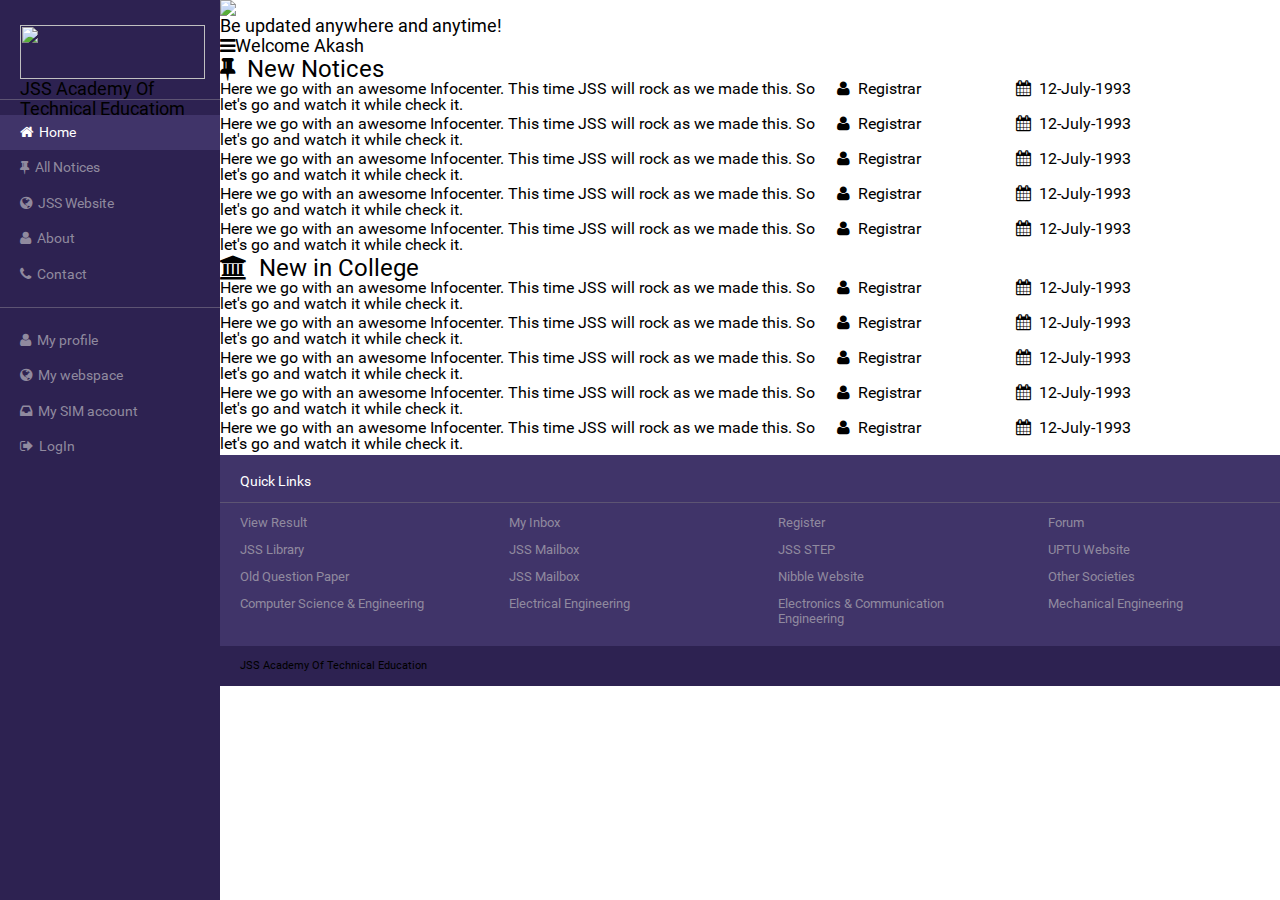
==== index.html @ dde8714b "Added Login page as a seperate page" ====
<html>

<head>
	<title>
		JSS Nucleus
	</title>
	<meta name="viewport" content="width=device-width, initial-scale=1">


	<link rel="stylesheet" href="css/default.css">
	<link rel="stylesheet" href="css/main.css">
	<link rel="stylesheet" href="css/style.css">

	<link rel="stylesheet" href="css/font-awesome.css">

	
	

</head>

<body>
	<div class="overlay-dark">
		<div class="cross-mobile"><i class="fa fa-times"></i></div>
	</div>

<!-- <div class="login-container">
	<div class="cross">
		<i class="fa fa-times">
		</i>
	</div>
	<div class="login-overlay">
	</div>
	<div class="login">
		<div class="login-img">
			<div class="login-head">
				<h3><span>LOGIN</span><br>Type in your username and password<br> to access personalized services.</h3>
			</div>
			<img src="images/ab-1.JPG">
		</div>
		<div class="login-form">
			<form>
				<input class="input-style" type="text" placeholder="Username" required>
				<input class="input-style" type="password" placeholder="Password" required>
				<button type="reset" value="reset"  class="reset">Reset</button>
				<button type="submit" value="submit" class="right">Submit</button>
				<div class="clear">
				</div>
				
			</form>
		</div>

	</div>

</div>
 -->

	<div class="left-nav left-index-bg">
		<div class="index-overlay">
		</div>
		<div class="logo logo-index">
			<img src="images/jss-logo.png">
				<h3> JSS Academy Of Technical Educatiom</h3>
		</div>

		<div class="left-nav-inner left-nav-inner-index">
			<ul>
				<li class="active">
					<a href="notices.html"><i class="fa fa-home"></i> &nbsp;Home</a>
				</li>
				<li>
					<a href="notices.html"><i class="fa fa-thumb-tack"></i> &nbsp;All Notices</a>
				</li>
				<!-- <li>
					<a class="search2"><i class="fa fa-search"></i> &nbsp;Search</a>
				</li> -->
				<li><a href="notices.html">
					<i class="fa fa-globe"></i> &nbsp;JSS Website</a>
				</li>
					<li>
						<a href="notices.html">
						<i class="fa fa-user"></i> &nbsp;About</a>
					</li>
					<li>
						<a href="notices.html">
						<i class="fa fa-phone"></i> &nbsp;Contact</a>
					</li>
					

					<div class="line">
					</div>

					<li>
						<a href="notices.html">
						<i class="fa fa-user"></i> &nbsp;My profile</a>
					</li>
					<li>
						<a href="notices.html">
						<i class="fa fa-globe"></i> &nbsp;My webspace</a>
					</li>
					<li>
						<a href="notices.html">
						<i class="fa fa-inbox"></i> &nbsp;My SIM account</a>
					</li>
					<li>
						<a href="login.html">
						<i class="fa fa-sign-out"></i> &nbsp;LogIn</a>
					</li>
					


			</ul>
		</div>

	</div>


		

<!-- right-page container============ -->
	<div class="relevant-page index-page">
	
		<div class="index-head">
		<div class="index-logo">
			<img src="images/logo-dark.png">
		</div>
		<h3 class="tag-line">Be updated anywhere and anytime!</h3>
		<h3 class="index-welcome"><span class="index-bars"><i class="fa fa-bars"></i></span><a href="profile.html">Welcome Akash</a></h3>
		</div>
		
		<div class="new-notices-container">
			<h2><i class="fa fa-thumb-tack"></i> &nbsp;New Notices</h2>

			<div class="new-notices-list">
				<ul>
					<li class="pad-list">
						<a href="">
						<div class="col col-7">
							Here we go with an awesome Infocenter. This time JSS will rock as we made this. So let's go and watch it while check it.
						</div>
						<div class="date-index col col-5">
							<div class="row">
								<div class="auth-index col sm-col-5">
									<i class="fa fa-user"></i> &nbsp;Registrar
								</div>
								<div class="date-index col sm-col-7">
									<i class="fa fa-calendar"></i> &nbsp;12-July-1993
								</div>
							</div>
						</div>
					</a>
					</li><li class="pad-list">
						<a href="">
						<div class="col col-7">
							Here we go with an awesome Infocenter. This time JSS will rock as we made this. So let's go and watch it while check it.
						</div>
						<div class="date-index col col-5">
							<div class="row">
								<div class="auth-index col sm-col-5">
									<i class="fa fa-user"></i> &nbsp;Registrar
								</div>
								<div class="date-index col sm-col-7">
									<i class="fa fa-calendar"></i> &nbsp;12-July-1993
								</div>
							</div>
						</div>
					</a>
					</li>
					<li class="pad-list">
						<a href="">
						<div class="col col-7">
							Here we go with an awesome Infocenter. This time JSS will rock as we made this. So let's go and watch it while check it.
						</div>
						<div class="date-index col col-5">
							<div class="row">
								<div class="auth-index col sm-col-5">
									<i class="fa fa-user"></i> &nbsp;Registrar
								</div>
								<div class="date-index col sm-col-7">
									<i class="fa fa-calendar"></i> &nbsp;12-July-1993
								</div>
							</div>
						</div>
					</a>
					</li>
					<li class="pad-list">
						<a href="">
						<div class="col col-7">
							Here we go with an awesome Infocenter. This time JSS will rock as we made this. So let's go and watch it while check it.
						</div>
						<div class="date-index col col-5">
							<div class="row">
								<div class="auth-index col sm-col-5">
									<i class="fa fa-user"></i> &nbsp;Registrar
								</div>
								<div class="date-index col sm-col-7">
									<i class="fa fa-calendar"></i> &nbsp;12-July-1993
								</div>
							</div>
						</div>
					</a>
					</li>
					<li class="pad-list">
						<a href="">
						<div class="col col-7">
							Here we go with an awesome Infocenter. This time JSS will rock as we made this. So let's go and watch it while check it.
						</div>
						<div class="date-index col col-5">
							<div class="row">
								<div class="auth-index col sm-col-5">
									<i class="fa fa-user"></i> &nbsp;Registrar
								</div>
								<div class="date-index col sm-col-7">
									<i class="fa fa-calendar"></i> &nbsp;12-July-1993
								</div>
							</div>
						</div>
					</a>
					</li>
				</ul>
				
			</div>

		</div>

		<div class="new-notices-container new-college-container">
			<h2><i class="fa fa-university"> &nbsp;</i>New in College</h2>

			<div class="new-notices-list">
				<ul>
					<li class="pad-list">
						<a href="">
						<div class="col col-7">
							Here we go with an awesome Infocenter. This time JSS will rock as we made this. So let's go and watch it while check it.
						</div>
						<div class="date-index col col-5">
							<div class="row">
								<div class="auth-index col sm-col-5">
									<i class="fa fa-user"></i> &nbsp;Registrar
								</div>
								<div class="date-index col sm-col-7">
									<i class="fa fa-calendar"></i> &nbsp;12-July-1993
								</div>
							</div>
						</div>
					</a>
					</li>
					<li class="pad-list">
						<a href="">
						<div class="col col-7">
							Here we go with an awesome Infocenter. This time JSS will rock as we made this. So let's go and watch it while check it.
						</div>
						<div class="date-index col col-5">
							<div class="row">
								<div class="auth-index col sm-col-5">
									<i class="fa fa-user"></i> &nbsp;Registrar
								</div>
								<div class="date-index col sm-col-7">
									<i class="fa fa-calendar"></i> &nbsp;12-July-1993
								</div>
							</div>
						</div>
					</a>
					</li>
					<li class="pad-list">
						<a href="">
						<div class="col col-7">
							Here we go with an awesome Infocenter. This time JSS will rock as we made this. So let's go and watch it while check it.
						</div>
						<div class="date-index col col-5">
							<div class="row">
								<div class="auth-index col sm-col-5">
									<i class="fa fa-user"></i> &nbsp;Registrar
								</div>
								<div class="date-index col sm-col-7">
									<i class="fa fa-calendar"></i> &nbsp;12-July-1993
								</div>
							</div>
						</div>
					</a>
					</li>
					<li class="pad-list">
						<a href="">
						<div class="col col-7">
							Here we go with an awesome Infocenter. This time JSS will rock as we made this. So let's go and watch it while check it.
						</div>
						<div class="date-index col col-5">
							<div class="row">
								<div class="auth-index col sm-col-5">
									<i class="fa fa-user"></i> &nbsp;Registrar
								</div>
								<div class="date-index col sm-col-7">
									<i class="fa fa-calendar"></i> &nbsp;12-July-1993
								</div>
							</div>
						</div>
					</a>
					</li>
					<li class="pad-list">
						<a href="">
						<div class="col col-7">
							Here we go with an awesome Infocenter. This time JSS will rock as we made this. So let's go and watch it while check it.
						</div>
						<div class="date-index col col-5">
							<div class="row">
								<div class="auth-index col sm-col-5">
									<i class="fa fa-user"></i> &nbsp;Registrar
								</div>
								<div class="date-index col sm-col-7">
									<i class="fa fa-calendar"></i> &nbsp;12-July-1993
								</div>
							</div>
						</div>
					</a>
					</li>
				</ul>
				
			</div>

		</div>

		<footer>
			<h4>Quick Links</h4>
			<div class="footer-line"></div>
			<div class="row">
				<div class="footer-links">
					<div class="col col-3">
						<h4>View Result</h4>
					</div>
					<div class="col col-3">
						<h4>My Inbox</h4>
					</div>
					<div class="col col-3">
						<h4>Register</h4>
					</div>
					<div class="col col-3">
						<h4>Forum</h4>
					</div>
				</div>
			</div>
			<div class="row">
				<div class="footer-links">
					<div class="col col-3">
						<h4>JSS Library</h4>
					</div>
					<div class="col col-3">
						<h4>JSS Mailbox</h4>
					</div>
					<div class="col col-3">
						<h4>JSS STEP</h4>
					</div>
					<div class="col col-3">
						<h4>UPTU Website</h4>
					</div>
				</div>
			</div>
			<div class="row">
				<div class="footer-links">
					<div class="col col-3">
						<h4>Old Question Paper</h4>
					</div>
					<div class="col col-3">
						<h4>JSS Mailbox</h4>
					</div>
					<div class="col col-3">
						<h4>Nibble Website</h4>
					</div>
					<div class="col col-3">
						<h4>Other Societies</h4>
					</div>
				</div>
			</div>
			<div class="row">
				<div class="footer-links">
					<div class="col col-3">
						<h4>Computer Science & Engineering</h4>
					</div>
					<div class="col col-3">
						<h4>Electrical Engineering</h4>
					</div>
					<div class="col col-3">
						<h4>Electronics & Communication Engineering</h4>
					</div>
					<div class="col col-3">
						<h4>Mechanical Engineering</h4>
					</div>
				</div>
			</div>
			<div class="sub-footer ">
				<h4>JSS Academy Of Technical Education</h4>
			</div>
		</footer>
	</div>


<div class="search-container">

	<div class="cross">
		<i class="fa fa-times">
		</i>
	</div>
	<div class="login-overlay ">
	</div>
	<div class="login search-main">
		
			<div class="login-head search-head">
				<h3>Search for Uploaded Notices.</h3>
			</div>
			
		
		<div class="login-form">
			<form>
				<input class="input-style" type="text" placeholder="Subject" required>
				<input class="input-style" type="text" placeholder="Message" required>
				<input class="input-style" type="text" placeholder="Posted By" required>
				<div class="side-text">Posting Date Between </div>

				<select class="input-style select-style" id="date-id" required >
				<option value="" disabled selected hiddened>Date</option>
				</select>&nbsp;&nbsp;&nbsp;&nbsp;&nbsp;&nbsp;
				
				<select class="input-style select-style" id="month-id" required >
				<option value="" disabled selected hiddened>Month</option>
				</select>&nbsp;&nbsp;&nbsp;&nbsp;&nbsp;&nbsp;
			
				<select class="input-style select-style" id="year" required >
				<option value="" disabled selected hiddened>Year</option>
				</select>

				<h5>to</h5>
				<select class="input-style select-style" id="date-id2" required >
				<option value="" disabled selected hiddened>Date</option>
				</select>&nbsp;&nbsp;&nbsp;&nbsp;&nbsp;&nbsp;
				
				<select class="input-style select-style" id="month-id2" required >
				<option value="" disabled selected hiddened>Month</option>
				</select>&nbsp;&nbsp;&nbsp;&nbsp;&nbsp;&nbsp;
			
				<select class="input-style select-style" id="year2" required >
				<option value="" disabled selected hiddened>Year</option>
				</select>


				<div class="side-text">Posting for </div>

				<select class="input-style select-style" id="batch-id" required >
				<option value="" disabled selected hiddened>Batch</option>
				</select>&nbsp;&nbsp;&nbsp;&nbsp;&nbsp;&nbsp;
				
				<select class="input-style select-style" id="branch-id" required >
				<option value="" disabled selected hiddened>Branch</option>
				<option>BTECH CSE</option>
				<option>BTECH ME</option>
				<option>BTECH ECE</option>
				<option>BTECH EEE</option>
				<option>BTECH CSE</option>
				<option>BTECH CSE</option>
				<option>BTECH CSE</option>
				<option>BTECH CSE</option>
				</select>&nbsp;&nbsp;&nbsp;&nbsp;&nbsp;&nbsp;
			
				<select class="input-style select-style" id="section" required >
				<option value="" disabled selected hiddened>Section</option>
				<option>CS-1</option>
				<option>CS-2</option>
				</select>



				<button type="reset" value="reset"  class="reset">Reset</button>
				<button type="submit" value="submit" class="right">Search</button>
				<div class="clear">
				</div>
				
			</form>
		</div>

	</div>
</div>





<script src="js/jquery.js"></script>
<script src="js/main.js" ></script>


<script>
var d = new Date();
var y = d.getFullYear();
var n = 2000;

(function selectOne() {
     var select = document.getElementById('year');
     for (var i=y; i>=n; i--) {
        select.options[select.options.length] = new Option(i, i);
     } 
     var select2 = document.getElementById('year2');
     for (var i=y; i>=n; i--) {
        select2.options[select2.options.length] = new Option(i, i);
     }
      var batch = document.getElementById('batch-id');
     for (var i=y; i>=n; i--) {
        batch.options[batch.options.length] = new Option(i, i);
     }
   })();
</script>

</body>

</html>
---- css/default.css ----
@font-face {
       	font-family: 'Roboto Light';
       	src: url('../fonts/Roboto-Light.ttf');
       }
       
       @font-face {
       	font-family: 'Roboto Regular';
       	src: url('../fonts/Roboto-Regular.ttf');
       }
       
       @font-face {
       	font-family: 'Roboto Bold';
       	src: url('../fonts/Roboto-Bold.ttf');
       }
       
       @font-face {
       	font-family: 'Roboto Medium';
       	src: url('../fonts/Roboto-Medium.ttf');
       }
       
       html,
       body,
       div,
       span,
       applet,
       object,
       iframe,
       h1,
       h2,
       h3,
       h4,
       h5,
       h6,
       p,
       blockquote,
       pre,
       a,
       abbr,
       acronym,
       address,
       big,
       cite,
       code,
       del,
       dfn,
       em,
       img,
       ins,
       kbd,
       q,
       s,
       samp,
       small,
       strike,
       strong,
       sub,
       sup,
       tt,
       var,
       b,
       u,
       i,
       center,
       dl,
       dt,
       dd,
       ol,
       ul,
       li,
       fieldset,
       form,
       label,
       legend,
       table,
       caption,
       tbody,
       tfoot,
       thead,
       tr,
       th,
       td,
       article,
       aside,
       canvas,
       details,
       embed,
       figure,
       figcaption,
       footer,
       header,
       hgroup,
       menu,
       nav,
       output,
       ruby,
       section,
       summary,
       time,
       mark,
       audio,
       video {
       	margin: 0;
       	padding: 0;
       	border: 0;
       	font-size: 100%;
       	font: inherit;
       	vertical-align: baseline;
       	box-sizing: border-box;
       }
       /* HTML5 display-role reset for older browsers */
       
       article,
       aside,
       details,
       figcaption,
       figure,
       footer,
       header,
       hgroup,
       menu,
       nav,
       section {
       	display: block;
       }
       
       body {
       	line-height: 1;
       }
       
       ol,
       ul {
       	list-style: none;
       }
       
       blockquote,
       q {
       	quotes: none;
       }
       
       blockquote:before,
       blockquote:after,
       q:before,
       q:after {
       	content: '';
       	content: none;
       }
       
       table {
       	border-collapse: collapse;
       	border-spacing: 0;
       }
       
       .clr:after {
       	content: "";
       	display: table;
       	clear: both;
       }
       
       h1 {
       	font-size: 1.875em;
       	line-height: 1em;
       }
       
       h2 {
       	font-size: 1.5em;
       	line-height: 1em;
       }
       
       h3 {
       	font-size: 1.125em;
       	line-height: 1.125em;
       }
       
       h4 {
       	font-size: 0.875em;
       	line-height: 0.875em;
       }
       
      
       small {
       	font-size: 0.625em;
       	line-height: 1em;
       }
       
       h1,
       h2,
       h3,
       h4,
       small,
       {
       	text-transform: uppercase;
       	color: #263b4a;
       }
       
       a,
       p,
       h1,
       h2,
       h3,
       h4,
       small {
       	font-family: 'Roboto Light' sans-serif;
       }
       
       a {
       	display: inline-block;
       	text-decoration: none;
       	cursor: pointer;
                  color: inherit;
    font-size: inherit;
       }
       
       *:focus {
       	outline: none;
       }
       /****************** SCROLLBAR *******************/
       
       ::-webkit-scrollbar {
       	width: 5px;
       }
       
       ::-webkit-scrollbar-track {
       	border-radius: 20px;
       	background-color: rgba(0, 0, 0, 0);
       }
       
       ::-webkit-scrollbar-thumb {
       	border-radius: 20px;
       	background-color: rgba(96, 85, 132, 1);
       }
       /*serach===*/
       
       input {
       	background-color: #fff;
       	outline: none;
       }
       /*float==*/
       /*********** GRID SYSTEM  ***********/
       
       .col-12,
       .col-11,
       .col-10,
       .col-9,
       .col-8,
       .col-7,
       .col-6,
       .col-5,
       .col-4,
       .col-3,
       .col-2,
       .col-1 {
       	width: 100%;
       	float: none;
       }
       
       .col + .col {
       	margin-left: 0;
       }
       
       .row,
       .col {
       	box-sizing: border-box;
       }
       
       .col {
       	position: relative;
       	float: left;
       }
       
       .row:before,
       .row:after {
       	content: " ";
       	display: table;
       }
       
       .row:after {
       	clear: both;
       }
       
       a.nav {
       	display: inline-block;
       	padding: 20px 40px;
       	text-align: center;
       }
       
       .visible-desktop {
       	display: none;
       }
       
       .visible-mobile {
       	display: block;
       }
       
       @media (min-width: 780px) {
       	.visible-desktop {
       		display: block;
       	}
       	.visible-mobile {
       		display: none;
       	}
       	.f-border {
       		background-image: linear-gradient(to right, #91a8bb 25%, rgba(0, 0, 0, 0) 0%);
       		background-size: 6px 1px;
       		background-repeat: repeat-x;
       		background-position: bottom;
       		float: left;
       	}
       	.col-12 {
       		width: 100%;
       	}
       	.col-11 {
       		width: 91.5333333333%;
       	}
       	.col-10 {
       		width: 83.0666666667%;
       	}
       	.col-9 {
       		width: 74.6%;
       	}
       	.col-8 {
       		width: 66.1333333333%;
       	}
       	.col-7 {
       		width: 57.6666666667%;
       	}
       	.col-6 {
       		width: 49.2%;
       	}
       	.col-5 {
       		width: 40.7333333333%;
       	}
       	.col-4 {
       		width: 32.2666666667%;
       	}
       	.col-3 {
       		width: 23.8%;
       	}
       	.col-2 {
       		width: 15.3333333333%;
       	}
       	.col-1 {
       		width: 6.86666666667%;
       	}
       	.col + .col {
       		margin-left: 1.6%;
       	}
       }
       
       .sm-col-12 {
       	width: 100%;
       }
       
       .sm-col-11 {
       	width: 91.5333333333%;
       }
       
       .sm-col-10 {
       	width: 83.0666666667%;
       }
       
       .sm-col-9 {
       	width: 74.6%;
       }
       
       .sm-col-8 {
       	width: 66.1333333333%;
       }
       
       .sm-col-7 {
       	width: 57.6666666667%;
       }
       
       .sm-col-6 {
       	width: 49.2%;
       }
       
       .sm-col-5 {
       	width: 40.7333333333%;
       }
       
       .sm-col-4 {
       	width: 32.2666666667%;
       }
       
       .sm-col-3 {
       	width: 23.8%;
       }
       
       .sm-col-2 {
       	width: 15.3333333333%;
       }
       
       .sm-col-1 {
       	width: 6.86666666667%;
       }
       
       .sm-col + .sm-col {
       	margin-left: 1.6%;
       }
       
       .push-right {
       	float: right;
       }
       
       .push-left {
       	float: left;
       }
       
       ul li {
       	word-wrap: break-word;
       }
---- css/main.css ----
body{
	font-family: 'Roboto Regular';

}
.left-nav-inner ul li .active{
	background: #403469;
	color: #fff;
}

.left-nav{
	position: fixed;
	display: block;
	width: 220px;
	height: 100vh;
	background: #2d2251;
	transition:all 0.3s ease;
	
}
.logo{
	width: 100%;
	height: 100px;
	border-bottom: 1px solid #5d5473;
	padding: 25px 15px 20px 20px;
}
.logo img{
	width: 100%;

}
.left-nav-inner{
	display: inline-block;
	position: absolute;
	top:115;
	width: 100%;
	height:calc(100% - 165px);
	/*height:100%;*/
	padding:0px;
	/*border: 1px solid red;*/
	overflow-y:auto;
	/*right: 2px;*/
}

.left-nav-inner ul li {
	margin:0px;
	display: block;
	width: 100%;
	color: #908a9f;
	font-size: 0.9em;
	padding: 10px 20px ;
	background-color: rgba(0,0,0,0);
	transition:all 0.2s ease;
	cursor: pointer;
	word-wrap:break-word;

}
.left-nav-inner ul li:hover {
	background: #191232;
	color: #fff;
}


/*.left-nav-inner ul li:active{
	background: #403469;
	color: #fff;
}*/

.line{
	width: 100%;
	height:1px;
	background-color: #5d5473;
	margin: 15px 0px;
}

.univ i{
	font-size: 13px;
}

.number{
	        float: right;
    background-color: #191232;
    display: block;
    border-radius: 50%;
    color: #C8C3D6;
    font-size: 0.75em;
    margin-top: -5px;
    width: 25px;
    height: 25px;
    text-align: center;
    line-height: 26px;
    transition:all 0.2s ease;

 
}

/*.left-nav-inner ul li:focus .number,
.left-nav-inner ul li:active .number{
	background: #180f36;
	color:#e6c115;
	
}*/

/*main-page====*/

.relevant-page{
	/*border: 1px solid red;*/
	padding-left: 220px;
	clear: both;

}
header,.sub-header{

	height: 40px;
	/*border: 1px solid red;*/
	width: 100%;
	/*float: left;*/
		padding: 20px 20px; 
}
.sub-header{
	height: 60px;
	 background: rgba(255,255,255,1);
	border-bottom: 1px solid #9d9d9d;
	padding: 12px 20px 5px 20px;
}
.left-nav-inner ul  .active{
	background: #403469;
	color: #fff;
}
.left-nav-inner ul li .number{
	background: #180f36;
	color:#fff;
}
.left-nav-inner ul li .active_number{
	
	color:#e6c115;
}
.heading{
	font-family: 'Roboto Medium';
	color: #5d5473;
}
.heading h1{
	font-size: 28px;
	margin-top: 4px;
}
.heading-small{
	color:#9d9d9d;
		/*font-family: 'Roboto Light'*/
}
.heading-small h3{
	    /*padding-top: 10px;*/
	font-size: 1.1em;
}
.heading-small h3 span{
	cursor: pointer;
	color: #767676;
	font-family: 'Roboto Medium';
	transition:all 0.2s ease;
}
.heading-small h3 span:hover{
	
	color: #e6c115;
	
}
.search{
	
		/*border: 1px solid red;*/
		position: relative;
}
.search input{
	width: 100%;
	height: 35px;
	border-radius: 50px;
	/*float: right;*/
	border:2px solid #B5B5B5;
	padding-left: 15px;
	transition:all 0.2s ease;

}
.search i{
	    position: absolute;
    right: 0;
    top: 9px;
    right: 16px;
    color: #9d9d9d;
    transition:all 0.2s ease;
    cursor: pointer;

}
.search i:hover{
	color: #4d4d4d;
}
.search input:focus{
	color: #4d4d4d;
	border: 2px solid #878787;

}
.search input:focus ~ i{
	color:#4d4d4d;
}
.button-create{
	font-family: 'Roboto Light';
	padding-bottom: 10px;
	width: 100px;
	height: 35px;
	border-radius: 35px;
	background: #5d5473;
	text-align: center;
	line-height: 34px;
	font-size: 0.9em;
	color: white;
	transition:all 0.2s ease;
	cursor: pointer;
	margin: 0px 0px 0px 12px;

}
.button-create:hover{
	background-color: #2d2251;
	/*border: 1px solid #4d4d4d;*/

}
.quick-link{
	height: 35px;
	width: 35px;
	border-radius: 50%;
	background-color: #fff;
	border: 2px solid #9d9d9d;
	text-align: center;
	padding-top: 6px;
	transition:all 0.2s ease;
	font-size: 1.3em;
	color: #9d9d9d;
	cursor: pointer;

}
.quick-link:hover{
	border:2px solid  #878787;
	color: #4d4d4d;
}
.pagination{
	font-size: 0.9em;
	width: 100%;
	color: #4d4d4d;
	text-align: left;
	padding: 30px 20px 60px 20px;
	/*transition:all 2 ease;*/

}
.pagination i{
	cursor: pointer;
	color:#4d4d4d;
	font-size: 1.1em;
	transition: all 0.2s ease;
}
.pagination i:hover{
	color:#180f36;
}
.head-links{

	text-align: right;
}
.head-links ul li{
	display: inline-block;
	padding: 0px 0px 0px 25px;
	color: #9d9d9d;
	cursor: pointer;
	transition:all 0.2s ease;
	font-size: 0.9em;
	/*font-family: 'Roboto Medium'*/
}
.head-links ul li:hover{
	color: #e6c115;


}

/*.relevant-content-head{
	transition:all 0.2s ease;
}*/
.relevant-content-head ul li{
	font-size: 0.9em;
	font-family: 'Roboto Bold';
	color: #4d4d4d;
	/*padding-left: 30px;*/
	word-wrap:break-word;
	padding: 13px 20px 13px 20px;
	background-color: rgba(255,255,255,1);
	/*border: 1px solid green;*/

}
.relevant-content ul li{
	font-size: 0.9em;
	line-height: 19px;

	
	/*padding-left: 30px;*/
	word-wrap:break-word;
	padding: 0px 20px ;
	color:#252525;
	/*font-size: 0.9em;*/
	font-family: 'Roboto Regular';
	transition:all 0.2s ease;
	/*cursor:pointer;*/
}

.author,
.post_head,
.date,.star{
	/*margin-left: 0px;*/
	padding: 18px 0px 15px 0px;
	cursor: pointer;
}
.relevant-content ul li .star{
	cursor: default;

}
.relevant-content ul li .star i{
	cursor: pointer;

}
.white{
	background-color: #fff;
}
.grey{
	background-color: #F6F6F6;
}
.relevant-content ul li:hover{
	background-color:#CFCFCF;
}
.click-list{
	background: #CFCFCF;

}

.imp i{
	color: #9d9d9d;
	font-size: 1.1em;
	transition:all 0.2s ease;
}
/*.imp:hover i{
	color: #252525;
}*/
.imp{
	width: 10%;
}
.active_star i{
	color:rgb(255, 178, 15) !important;
}
footer{
	background-color: #403469;
	width: 100%;
	/*padding: 20px;*/
	padding: 20px 0px 0px 0px;	
	/*height: 200px;*/
	color:#fff;
}
.footer-line{

	width: 100%;
	height: 1px;
	background-color: #5d5473;
	margin-top: 15px;

}
.footer-links{
		color:#908a9f;
	font-size: 0.9em;
	font-family: 'Roboto Regular' ;
	padding: 12px 0px;


}
.footer-links div{
	padding-top: 0px;
}
.footer-links h4{
	display: inline-block;
	transition:all 0.2s ease;
	line-height: 15px;
		cursor: pointer;
}
.footer-links h4:hover{
	color: #fff;
}
footer h4{
	padding-left: 20px;
}
.sub-footer{
	width: 100%;
	padding: 15px 35px 15px 0px; 
	color: #000;
	background-color: #2d2251;
	margin-top: 20px;
	font-size: 0.8em;

}
.relevant-info {
	width: 100%;
	height:100vh;
	position: fixed;
	z-index: 5;
	background-color: #fff ;
	overflow-y:scroll;
	padding: 30px 100px;
	text-align: left;
}
.cross{
	position: fixed;
	border: 2px solid #9d9d9d;
	width: 40px;
	height: 40px;
	right: 30px;
	border-radius: 50%;
	top: 10px;
	padding: 12px;
	text-align: center;
	transition:all 0.2s ease;
	cursor: pointer;
	background-color: #fff;
}
.relevant-info .cross i{
	color: #4d4d4d;
    font-size: 1em;
    transition: all 0.2s ease;
    margin-top: -1px;
}
.cross:hover i{
	color:#252525;
}
.cross:hover{
	border: 2px solid #4d4d4d;
}
.info-header{
	/*text-align: center;	*/
	color: #5d5473;
	font-family: 'Roboto Medium'
}
.head-info{
	width: 100%;
	padding-top: 20px ;
	word-wrap:break-word;
	color: #4d4d4d;

	font-family: 'Roboto Medium'
}
.content-info{
	margin-top: 18px;
}
.content-info p{
	color: #4d4d4d;
	padding-top:10px;
	text-align: left;
	font-family: 'Roboto Regular';
	font-size: 0.9em;
}
.date-author-info{
	font-family: 'Roboto Medium';
	font-size: 1em;
	color: #9d9d9d;
	padding: 20px 0px 20px 0px;
}
.head-info h3{
    margin-bottom: 8px;
}

.content-info h3{
		    color: #4D4D4D;
    /* font-size: 1em; */
    margin-bottom: -1px;
    font-family: 'Roboto Medium';
}
.mobile-menu{
	display: none;
}

/*overlay*/

.overlay-dark{
	width: 100vw;
	height: 100vh;
	/*display: none;*/
	background: rgba(0,0,0,0.8);
	position: fixed;
	z-index: 2;
	/*transition:all 0.2s ease;*/
}

/*mobile side link button*/

.mob-side-link{
		display: none;
		text-align: left;
		width: 30px;
		height: auto;
		text-align: center;
		padding-left: 10px;
		position: absolute;
		right: 0;
		cursor: pointer;
	}
.mob-side-link span{
	width: 4px;
	height: 4px;
	border-radius: 50%;
	background: #000;
	display: block;
	margin-top: 2px;
}
.dot-menu-links{
	display: block;
	height: 100vh;
	padding:10px  20px;
	color: #fff;
	background: #2D2251;
	position: fixed;
	z-index: 2;
	border-radius: 2px;
	text-align: right;
	box-shadow: 1px 1px 2px #9d9d9d;
	font-family: 'Roboto Light';
	transition:all 0.2s ease-in-out;
	overflow-y:scroll;

}
.dot-menu-links ul li{
	padding: 25px 0px 0px 0px;
}
.desktop{
	display: block;
}

.post_head span{
	color: #9d9d9d;
	font-family: 'Roboto Bold';
	display: inline-block;
}
.mobile{
	display: none !important;
}
.right{
	float: right;
}
.left{
	float: left;
}
.date-mob{
	text-align: right;
}
.star{
	margin-top: 3px;
}
.head-links-resize{
	float: right;
}
.sub-detail{
	margin-top: 8px;
}
.overlay-dark-mob{
	display: block;
	width: 100vw;
	height: 100%;
	background-color: rgba(0,0,0,0.8);
	position: fixed;
	z-index: 2;
}
.overlay-dark-mob .cross-mobile{
	left: 20px;
}
 .cross-mobile{
	position: fixed;
	top: 20px;
	right: 20px;
	color: white;
	font-size: 1.2em;
	border: 2px solid #868686;
	border-radius: 50%;
	width: 40px;
	height: 40px;
	text-align: center;
	line-height: 20px;
}
.cross-mobile i{
    line-height: 38px;
}
.download{
	/*cursor: pointer;*/
	display: block;
	/*margin-top: 18px;*/
}
.download h3{
	display: inline-block;
}
.download i{
	color: #9d9d9d;
	transition:all 0.2s ease-in-out;
}
.download a:hover i{
	color: #4d4d4d;
}
.sec{
	cursor: pointer;
}
@media(max-width: 780px){
	.head-links{
		display: none;
	}
	.mob-side-link{
		display: inline-block;
	}
	.heading h1 {
    font-size: 26px;
    margin-top: 6px;
	}
	.left-nav{
	position: fixed;
	margin-left: -250px;
	width: 220px;
	height: 100vh;
	background: #2d2251;
	
}
.relevant-page{
	padding-left: 0px;
}
.search{
	display: none;
}
.mobile-menu{
	cursor: pointer;
	display: inline-block;
	margin-right: 10px;
}
.left-nav-inner {
   
    height: calc(100% - 116px);
   
}
.footer-links div{
	padding-top: 4px;
}

}
@media(max-width: 640px){
	/*.relevant-content-head{
		display: none;
	}*/
	.author,.date,.desktop{
		display: none;
	}
	.mobile{


		display: block !important;
	}
	.mobile .pagination{
		display: inline-block;
		padding:0px;
	}
	.pagination{
			
		padding: 25px;
	}
}
---- css/style.css ----
.login-container{
	display: block;
	position: fixed;
	z-index: 0;
	width: 100vw;
	height: 100vh;
	background: url(../images/ab-1.JPG);
	background-size: cover;

	/*overflow-y: scroll;*/
	/*overflow-x:hidden;*/
}
.login{
	display: inline-block;
	position: absolute;
	vertical-align: middle;
	width: 400px;
	height: auto;
	background: #fff;
	box-shadow: 0px 0px 10px #9d9d9d;
	margin-right: auto;
	margin-left: auto;
	left: 0px;
	right: 0px;
	margin-top: 100px;
	margin-bottom: 70px;
	border-radius: 2px;
	overflow: hidden;
	transition:all 0.2s ease-in-out;


}
.login-img{
	position: relative;
	width: 100%;
	height: 200px;
	overflow: hidden;
	text-align: center;

}
.login-img img{
	width: 100%;
	margin-top: -40px;
}
.login-head{
	color: #fff;
	position: absolute;
	margin-top: 60px;
	padding: 0px 20px ;
	font-family: 'Roboto Light';
	margin-right: auto;
	margin-left: auto;
	left: 0px;
	right: 0px;
	display: inline;
}
.login-head h3 span{
	font-family: 'Roboto Bold';
	font-size: 1.1em;
}
.login-form{
	padding: 30px 40px;
	font-family: 'Roboto'

}
.login-head h3 {
	font-size: 1em;
}
.login-form form .input-style{
	width: 100%;
	border: 0px;
	border-bottom: 1px solid #848484;
	background: transparent;
	margin-bottom: 20px;
	padding: 10px 5px;
	font-family: 'Roboto';
	transition:all 0.4s ease-in-out;

}
.login-form form .input-style:focus{
	
	border-bottom: 1px solid #e6c115;
	

}
.login-form form button{
		/*float: right;*/
	display: inline-block;
	padding: 12px 20px;
	background: #403469;
	/*color: #4d4d4d;*/
	/*border: 2px solid #9d9d9d;*/
	box-shadow: none;
	border: 0px;
	outline: none;
	border-radius: 30px;
	font-family: 'Roboto';
	cursor: pointer;
	color: #fff;
	transition:all 0.2s ease-in-out;

}
.login-form form button:hover{
	background: #180f36;
	/*border: 2px solid #9d9d9d;*/
	

}
.login-form form .reset{
	background: transparent;
	color: #4d4d4d;
	padding: 10px 18px;
	border: 2px solid #9d9d9d;
	box-sizing:border-box;
	/*margin-left: 10px;*/
	/*float: right;*/
}
.login-form form .reset:hover{
	color: #fff;
	border: 2px solid #180f36;
}
.right{
	float: right;
}
.login-overlay{
	position: fixed;
	z-index: 1;
	background: rgba(255,255,255,0.8);
	width: 100vw;
	height: 100vh;
	overflow-y:scroll;
	overflow-x:hidden;
}
.cross{
	position: fixed;
	border: 2px solid #9d9d9d;
	width: 40px;
	height: 40px;
	right: 30px;
	z-index: 5;
	border-radius: 50%;
	top: 10px;
	padding: 11px;
	text-align: center;
	transition:all 0.2s ease;
	cursor: pointer;
	background-color: transparent;
}
.cross:hover{
	border: 2px solid #4d4d4d;
	
}
.cross i{
	color: #4d4d4d;
}
.clear{
	clear: both;
}

/*search page===========================*/




.search-container{
	top: 0px;
	display: block;
	position: absolute;
	z-index: 20;
	background: rgba(255,255,255,0.9);
	width: 100vw;
	height: 100vh;
	overflow-y:scroll;
	overflow-x:hidden;
	position: fixed;
}
.search-head{
	position: relative;
	


}
.search-head h3{
	color: #4d4d4d;
	padding: 30px 40px 0px 40px;
	font-family: 'Roboto'
}
.search-main{
	width: 500px;
}
.search-container form .select-style {
width: 120px;
padding: 10px 0px;
/*margin-left: 18px;*/
font-family: 'Roboto';
color: #9d9d9d;

}

.side-text{
	color: #4d4d4d;
	/*font-size: 0.8em;*/
	margin: 10px 0px;
}
.login-form h5{
	margin-bottom: 10px;
}

.white-overlay{
	display: block;
	position: absolute;
	z-index: 0;
	top: 0;
	left: 0;
	width: 100%;
	height: 100%;
	background: rgba(64, 52, 105,0.9);
}
.login-header{
	position: fixed;
	z-index: 1;
	padding: 20px 40px;

}
.login-logo{
	height: 60px;
	/*margin-bottom: 15px;*/

}
.login-logo img{
	height: 100%;
	width: auto;
	margin-top: 0px;
}
.login-form h4{
	margin-top: 20px;
	color: #4d4d4d;
	font-family: 'Roboto Medium'
}
.login-form h4 a{
	transition:all 0.2s ease-in-out;
}
.login-form h4 a:hover{
	color:#E6C115 ;
	}

	@media(max-width: 460px){
		.login{
			width: 95%;
		}
	}
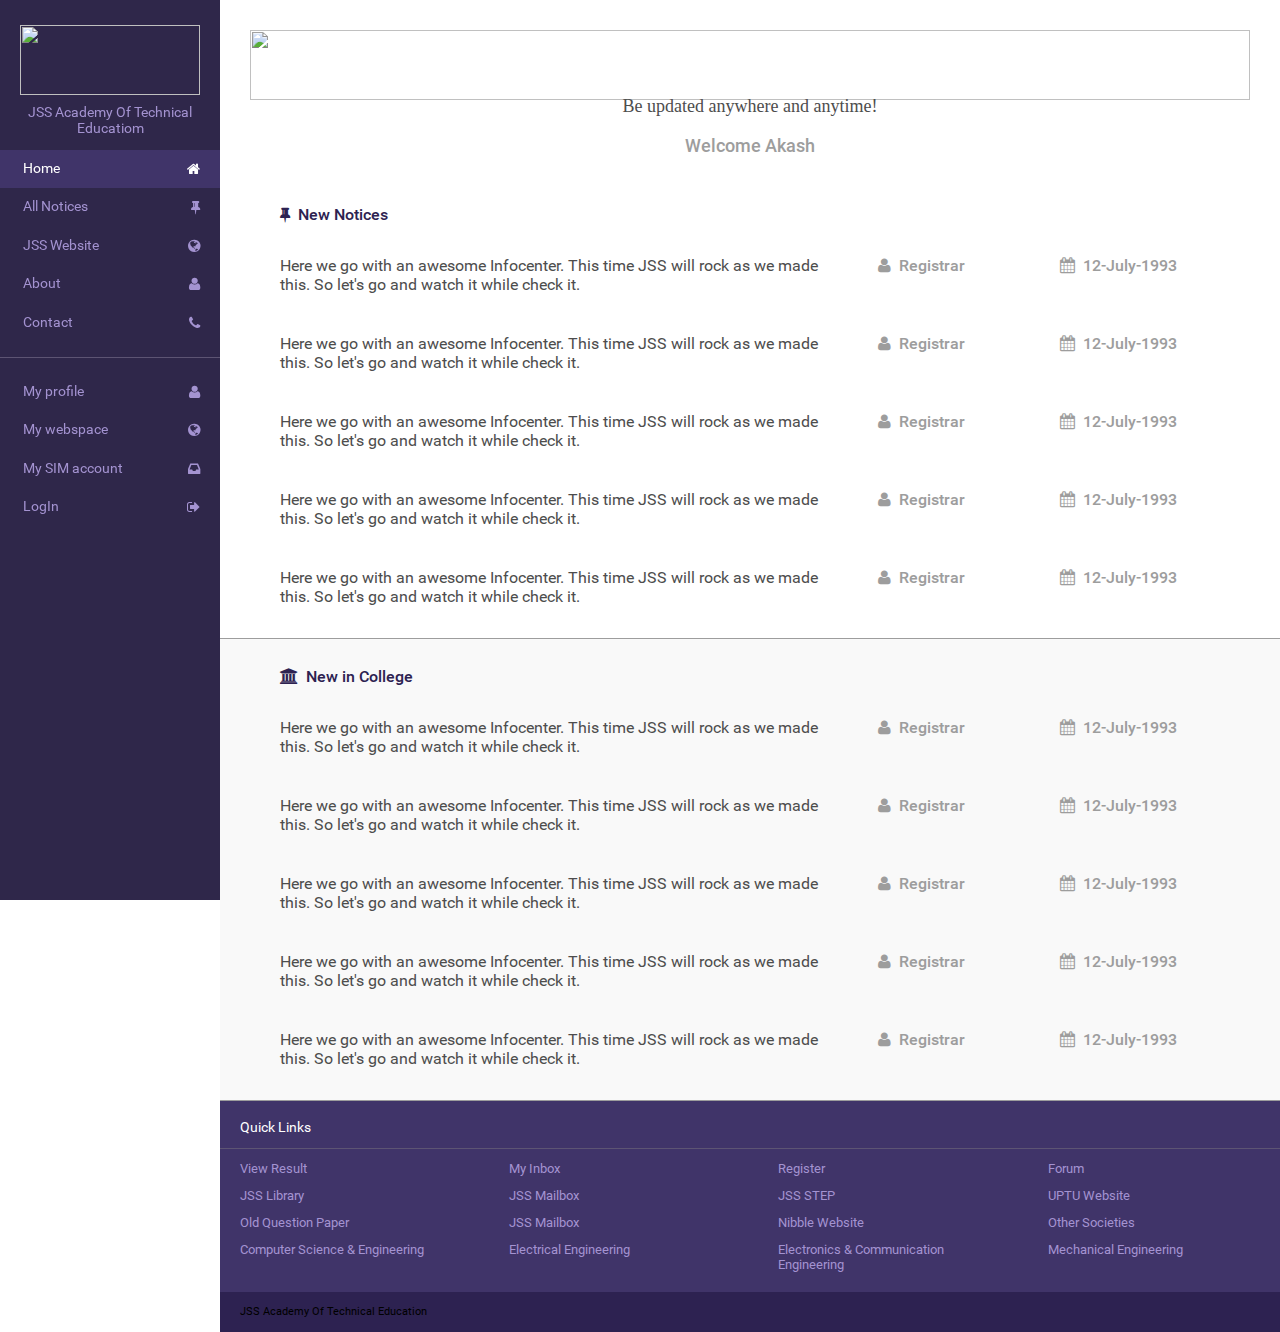
==== commit df01a1b6: "calendar added to advance search" ====
--- a/index.html
+++ b/index.html
@@ -485,26 +485,6 @@
 <script src="js/main.js" ></script>
 
 
-<script>
-var d = new Date();
-var y = d.getFullYear();
-var n = 2000;
-
-(function selectOne() {
-     var select = document.getElementById('year');
-     for (var i=y; i>=n; i--) {
-        select.options[select.options.length] = new Option(i, i);
-     } 
-     var select2 = document.getElementById('year2');
-     for (var i=y; i>=n; i--) {
-        select2.options[select2.options.length] = new Option(i, i);
-     }
-      var batch = document.getElementById('batch-id');
-     for (var i=y; i>=n; i--) {
-        batch.options[batch.options.length] = new Option(i, i);
-     }
-   })();
-</script>
 
 </body>
 
--- a/css/main.css
+++ b/css/main.css
@@ -22,17 +22,22 @@
 	height: 100px;
 	border-bottom: 1px solid #5d5473;
 	padding: 25px 15px 20px 20px;
+	text-align: center;
 }
 .logo img{
-	width: 100%;
-
+	height: 100%;
+
+}
+.logo-index{
+	position: absolute;
+	z-index: 1;
 }
 .left-nav-inner{
 	display: inline-block;
 	position: absolute;
 	top:115;
 	width: 100%;
-	height:calc(100% - 165px);
+	height:calc(100% - 118px);
 	/*height:100%;*/
 	padding:0px;
 	/*border: 1px solid red;*/
@@ -44,14 +49,18 @@
 	margin:0px;
 	display: block;
 	width: 100%;
-	color: #908a9f;
+	color: #A493D1;
 	font-size: 0.9em;
-	padding: 10px 20px ;
+	padding: 0px ;
 	background-color: rgba(0,0,0,0);
 	transition:all 0.2s ease;
 	cursor: pointer;
 	word-wrap:break-word;
 
+}
+.left-nav-inner ul li a{
+	padding: 12px 20px;
+	width: 100%;
 }
 .left-nav-inner ul li:hover {
 	background: #191232;
@@ -376,6 +385,7 @@
 	transition:all 0.2s ease;
 	line-height: 15px;
 		cursor: pointer;
+		color: #A493D1;
 }
 .footer-links h4:hover{
 	color: #fff;
@@ -414,7 +424,7 @@
 	text-align: center;
 	transition:all 0.2s ease;
 	cursor: pointer;
-	background-color: #fff;
+	background-color: transparent;
 }
 .relevant-info .cross i{
 	color: #4d4d4d;
@@ -598,9 +608,189 @@
 .sec{
 	cursor: pointer;
 }
+.left-index-bg{
+	background: url(../images/ab-1.JPG);
+	width: 220px;
+	background-size: cover;
+	background-position: center;
+	background-position: fixed;
+	z-index: 2;
+
+
+}
+.index-overlay{
+	display: block;
+	position: absolute;
+	width: 100%;
+	height: 100%;
+	background: #180f36;
+	opacity: 0.9;
+}
+.index-header{
+	border-bottom: 1px solid #9d9d9d;
+	height: 100px;
+	position: relative;
+	/*width: calc(100vw - 220px);*/
+	z-index: 1;
+	background: rgb(255,255,255);
+	padding-top: 20px 40px 10px 40px;
+}
+.jss-logo img{
+	height: 100%;
+	vertical-align: middle;
+
+}
+.jss-logo span{
+	font-size: 1.1em;
+	color: #7d7d7d;
+	line-height: 20px;
+	font-family: 'Roboto Medium'
+}
+.index-small-heading{
+	padding-top: 18px;
+}
+
+/*notices container=========*/
+
+.new-notices-container{
+	padding: 30px 0px 0px 0px;
+	position: relative; 
+	border-bottom: 1px solid #9d9d9d;
+	padding-bottom: 10px;
+	/*background:rgba(255,255,255,0.8);*/
+}
+.new-notices-container h2{
+    font-size: 1em;
+    padding-left: 60px;
+    font-family: 'Roboto Medium';
+    color: #2d2251;
+    margin-bottom: 15px;
+}
+.pad-list{
+	line-height: 19px;
+}
+
+.pad-list a{
+	color: #4d4d4d;
+	width: 100%;
+	padding: 18px 50px 18px 60px;
+	transition:all 0.2s ease-in-out;
+
+}
+.pad-list a:hover{
+	background: #ddd;
+	
+}
+.date-index{
+	text-align: center;
+	color: #9d9d9d;
+	font-family: 'Roboto Medium';
+	transition:all 0.2s ease-in-out;
+}
+.pad-list a:hover .date-index{
+	color: #4d4d4d;
+}
+.new-college-container{
+	background: #f9f9f9;
+}
+.head-links-2{
+	text-align: right;
+}
+
+.left-nav-inner ul li i{
+	float: right;
+
+}
+.logo-index{
+	text-align: center;
+	padding:25px 20px 25px 20px;
+	border-bottom: 0px;
+	height: 120px;
+}
+.logo-index h3{
+	font-size: 0.9em;
+	color: #fff;
+	padding-top: 10px;
+	color: #A493D1;
+}
+.logo-index img{
+	height: 100%;
+	width: auto;
+
+}
+.index-page{
+	/*padding-left: 250px;*/
+}
+.index-head{
+	text-align: center;
+
+	padding: 30px 30px 20px 30px;
+	
+}
+.index-logo{
+	height: 70px;
+}
+.index-logo img{
+	height: 100%;
+}
+.left-nav-inner-index{
+	top: 150px;
+}
+.index-head .tag-line{
+	margin-top: -4px;
+	color: #4d4d4d;
+	font-family: 'Courgette' , cursive;
+
+}
+.index-welcome{
+	margin-top: 20px;
+	color: #9d9d9d;
+	font-family: 'Roboto Medium';
+	font-size: '1.1em';
+	text-align: center;
+}
+.index-welcome span{
+
+	display: none;
+	margin-right: 10px;
+	color: #2d2251;
+	
+}
+.index-welcome a{
+	transition:all 0.2s ease-in-out;
+}
+.index-welcome a:hover {
+	color: #E6C115;
+}
+.auth-index{
+		text-align: center;
+
+}
+.left-nav-inner-index{
+	height:calc(100% - 152px);
+}
+.index-bars i{
+	font-size: 26px;
+}
+/*calendar styling======*/
+
+
+.input-calendar{
+	width: 50%;
+}
+.text-center{
+	text-align: center;
+	line-height: 40px;
+}
 @media(max-width: 780px){
+	.index-welcome span{
+
+	display: inline-block;}
 	.head-links{
 		display: none;
+	}
+	.head-links-2{
+		display: block;
 	}
 	.mob-side-link{
 		display: inline-block;
@@ -636,6 +826,47 @@
 .footer-links div{
 	padding-top: 4px;
 }
+.index-header{
+	width: 100%;
+}
+.date-index,.auth-index{
+	text-align: center;
+	margin-top: 5px;
+}
+.head-index-links{
+	display: block;
+}
+.jss-logo span{
+	display: none;
+}
+.date-index{
+	text-align: right;
+}
+.auth-index{
+	text-align: left;
+}
+.index-head{
+	border-bottom:1px solid #9d9d9d;
+}
+
+.index-logo{
+	height: 50px;
+}
+.index-welcome{
+	text-align: left;
+}
+.left-nav-inner-index{
+	height:calc(100% - 152px);
+}
+
+}
+@media(max-width: 950px){
+	.pad-list a{
+		padding:18px 30px 18px 30px
+	}
+	.new-notices-container h2{
+	padding-left: 30px;
+}
 
 }
 @media(max-width: 640px){
@@ -659,6 +890,11 @@
 		padding: 25px;
 	}
 }
-
-
-
+@media(max-width: 480px){
+	.jss-logo{
+		margin-top: -13px;
+	}
+}
+
+
+
--- a/css/style.css
+++ b/css/style.css
@@ -125,12 +125,12 @@
 	float: right;
 }
 .login-overlay{
-	position: fixed;
-	z-index: 1;
-	background: rgba(255,255,255,0.8);
+	position: absolute;
+	z-index: -1;
+	background: rgba(255,255,255,0);
 	width: 100vw;
 	height: 100vh;
-	overflow-y:scroll;
+	overflow-y:hidden;
 	overflow-x:hidden;
 }
 .cross{
@@ -168,7 +168,7 @@
 	top: 0px;
 	display: block;
 	position: absolute;
-	z-index: 20;
+	z-index: 1;
 	background: rgba(255,255,255,0.9);
 	width: 100vw;
 	height: 100vh;
@@ -191,7 +191,7 @@
 	width: 500px;
 }
 .search-container form .select-style {
-width: 120px;
+/*width: 120px;*/
 padding: 10px 0px;
 /*margin-left: 18px;*/
 font-family: 'Roboto';
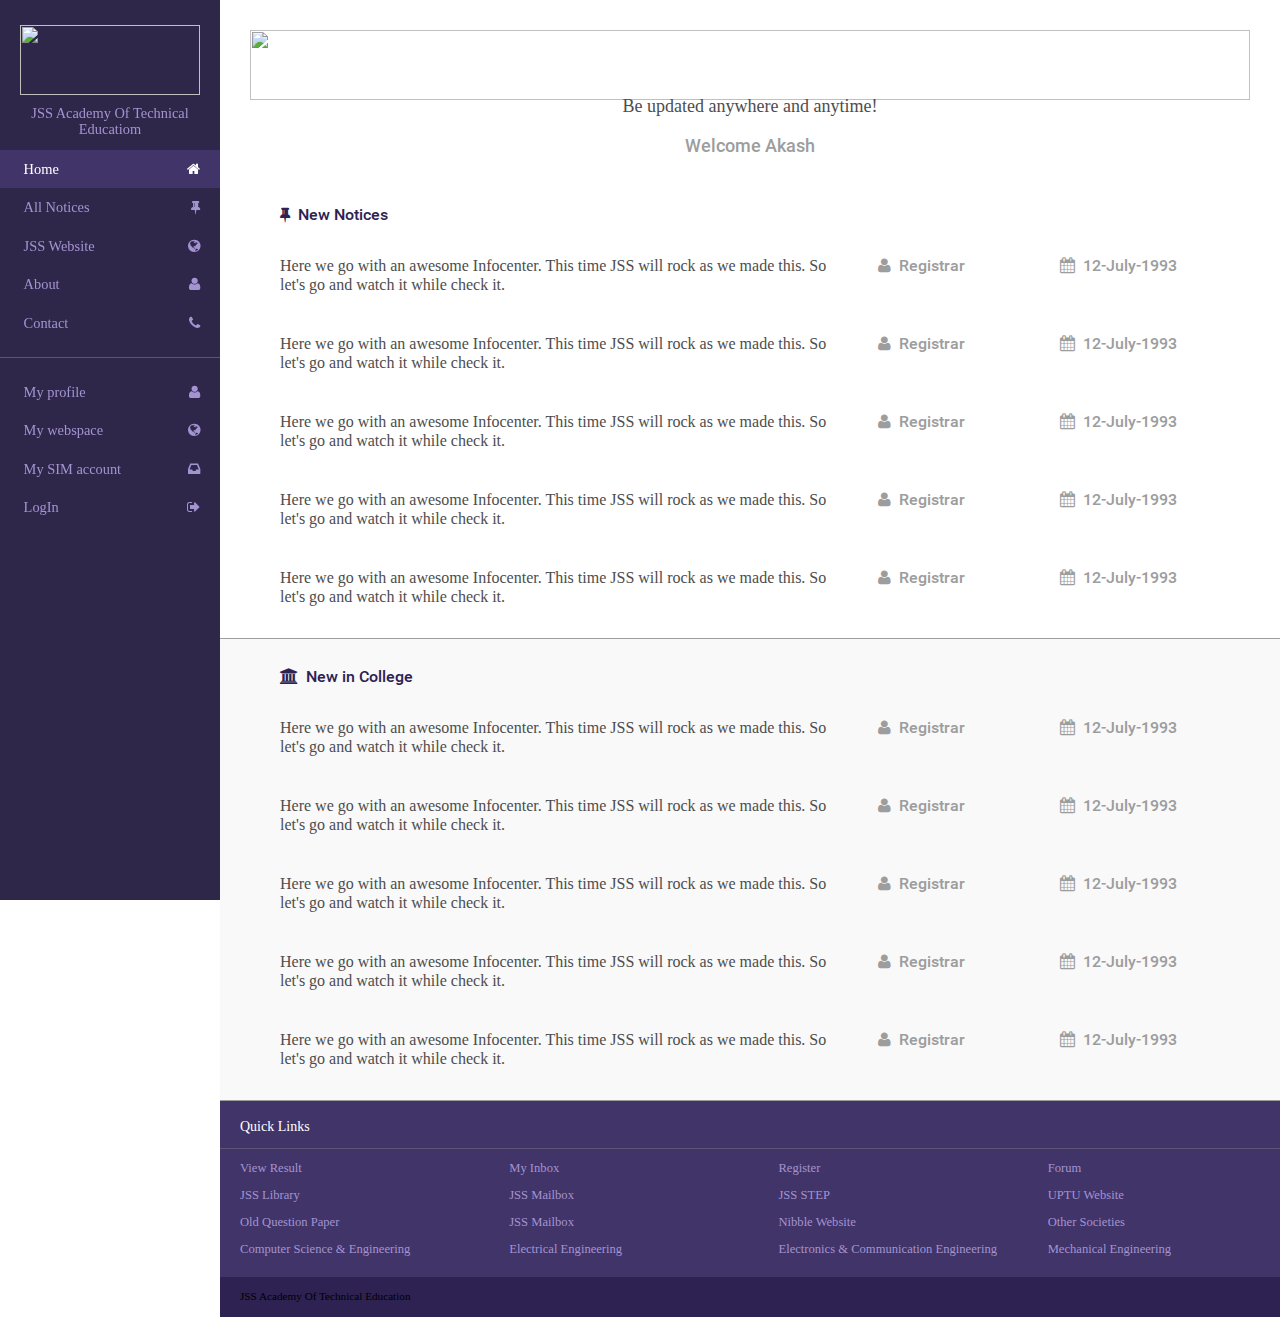
==== commit 3fe57f60: "removed search from landing page" ====
--- a/index.html
+++ b/index.html
@@ -392,90 +392,7 @@
 	</div>
 
 
-<div class="search-container">
-
-	<div class="cross">
-		<i class="fa fa-times">
-		</i>
-	</div>
-	<div class="login-overlay ">
-	</div>
-	<div class="login search-main">
-		
-			<div class="login-head search-head">
-				<h3>Search for Uploaded Notices.</h3>
-			</div>
-			
-		
-		<div class="login-form">
-			<form>
-				<input class="input-style" type="text" placeholder="Subject" required>
-				<input class="input-style" type="text" placeholder="Message" required>
-				<input class="input-style" type="text" placeholder="Posted By" required>
-				<div class="side-text">Posting Date Between </div>
-
-				<select class="input-style select-style" id="date-id" required >
-				<option value="" disabled selected hiddened>Date</option>
-				</select>&nbsp;&nbsp;&nbsp;&nbsp;&nbsp;&nbsp;
-				
-				<select class="input-style select-style" id="month-id" required >
-				<option value="" disabled selected hiddened>Month</option>
-				</select>&nbsp;&nbsp;&nbsp;&nbsp;&nbsp;&nbsp;
-			
-				<select class="input-style select-style" id="year" required >
-				<option value="" disabled selected hiddened>Year</option>
-				</select>
-
-				<h5>to</h5>
-				<select class="input-style select-style" id="date-id2" required >
-				<option value="" disabled selected hiddened>Date</option>
-				</select>&nbsp;&nbsp;&nbsp;&nbsp;&nbsp;&nbsp;
-				
-				<select class="input-style select-style" id="month-id2" required >
-				<option value="" disabled selected hiddened>Month</option>
-				</select>&nbsp;&nbsp;&nbsp;&nbsp;&nbsp;&nbsp;
-			
-				<select class="input-style select-style" id="year2" required >
-				<option value="" disabled selected hiddened>Year</option>
-				</select>
-
-
-				<div class="side-text">Posting for </div>
-
-				<select class="input-style select-style" id="batch-id" required >
-				<option value="" disabled selected hiddened>Batch</option>
-				</select>&nbsp;&nbsp;&nbsp;&nbsp;&nbsp;&nbsp;
-				
-				<select class="input-style select-style" id="branch-id" required >
-				<option value="" disabled selected hiddened>Branch</option>
-				<option>BTECH CSE</option>
-				<option>BTECH ME</option>
-				<option>BTECH ECE</option>
-				<option>BTECH EEE</option>
-				<option>BTECH CSE</option>
-				<option>BTECH CSE</option>
-				<option>BTECH CSE</option>
-				<option>BTECH CSE</option>
-				</select>&nbsp;&nbsp;&nbsp;&nbsp;&nbsp;&nbsp;
-			
-				<select class="input-style select-style" id="section" required >
-				<option value="" disabled selected hiddened>Section</option>
-				<option>CS-1</option>
-				<option>CS-2</option>
-				</select>
-
-
-
-				<button type="reset" value="reset"  class="reset">Reset</button>
-				<button type="submit" value="submit" class="right">Search</button>
-				<div class="clear">
-				</div>
-				
-			</form>
-		</div>
-
-	</div>
-</div>
+
 
 
 
--- a/css/main.css
+++ b/css/main.css
@@ -1,6 +1,6 @@
 
 body{
-	font-family: 'Roboto Regular';
+	font-family: 'Roboto';
 
 }
 .left-nav-inner ul li .active{
@@ -305,7 +305,7 @@
 	padding: 0px 20px ;
 	color:#252525;
 	/*font-size: 0.9em;*/
-	font-family: 'Roboto Regular';
+	font-family: 'Roboto';
 	transition:all 0.2s ease;
 	/*cursor:pointer;*/
 }
@@ -372,7 +372,7 @@
 .footer-links{
 		color:#908a9f;
 	font-size: 0.9em;
-	font-family: 'Roboto Regular' ;
+	font-family: 'Roboto' ;
 	padding: 12px 0px;
 
 
@@ -458,7 +458,7 @@
 	color: #4d4d4d;
 	padding-top:10px;
 	text-align: left;
-	font-family: 'Roboto Regular';
+	font-family: 'Roboto';
 	font-size: 0.9em;
 }
 .date-author-info{
@@ -774,6 +774,9 @@
 }
 /*calendar styling======*/
 
+.ui-datepicker.ui-datepicker-multi {
+	width: 500px !important;
+}
 
 .input-calendar{
 	width: 50%;
@@ -782,6 +785,134 @@
 	text-align: center;
 	line-height: 40px;
 }
+
+/*profile page===============*/
+
+h3.profile-head{
+	font-size: 28px;
+	font-family: 'Roboto Medium';
+	margin-top: 15px;
+    color: #5d5473;
+   
+}
+
+.profile-header{
+	height: 100px;
+	border-bottom: 1px solid #ddd;
+}
+.profile-form{
+	padding:30px 20px 50px 20px  ;
+}
+.profile-form h2{
+	color: #9d9d9d;
+	font-size: 0.8em;
+	font-family: 'Roboto Medium';
+	margin-bottom:2px;
+	transition:all 0.2s ease-in-out;
+}
+
+.profile-form input{
+	font-family: 'Roboto';
+	font-size: 1em;
+	color: #252525;
+}
+.edit-profile{
+	display: inline-block;
+	padding:12px 20px;
+	border-radius: 20px;
+	background: #5d5473;
+	color: #fff;
+	font-family: 'Roboto';
+	font-size: 0.9em;
+	
+	
+	cursor: pointer;
+	transition:all 0.2s ease-in-out;
+}
+.edit-profile-text{
+	color: #4d4d4d;
+	float: right;
+	font-size: 1em;
+	cursor: pointer;
+	transition:all 0.2s ease-in-out;
+}
+.edit-profile-text:hover{
+	color: #e6c115;
+}
+.edit-profile:hover{
+	background: #2d2251;
+}
+.profile-head .mobile-menu{
+	color: #5D5473;
+}
+
+.edit-save{
+	display: inline-block;
+}
+.save-profile{
+	display: none;
+	padding: 10px 18px;
+	background: transparent;
+	color: #4d4d4d;
+	border: 2px solid #9d9d9d;
+}
+.save-profile:hover{
+	border: 2px solid  #2d2251;
+	color: #fff;
+}
+.top-range{
+	margin-top: 20px;
+}
+i.mob-edit,i.mob-save{
+	display: none;
+	margin-right: 50px;
+	float: right;
+}
+
+/*create notice header=====*/
+
+.create-header{
+	height: 50px;
+}
+h3.create-head {
+	margin-top:0px;
+}
+
+/*create notice page =================*/
+
+.create-container{
+	padding: 40px 20px 50px 20px;
+}
+.create-container h2{
+	font-family: 'Roboto Medium';
+	color: #4d4d4d;
+	font-size: 1em;
+	margin-top: 10px;
+}
+.create-container input{
+	font-size: 1em;
+	font-family: 'Roboto';
+	color: #4d4d4d;
+}
+.margin-create{
+	margin-top: 15px;
+}
+input[type="file"].input-upload{
+	border-bottom: 0px;
+	padding: 10px 0px ;
+
+}
+@media(max-width: 950px){
+	.pad-list a{
+		padding:18px 30px 18px 30px
+	}
+	.new-notices-container h2{
+	padding-left: 30px;
+}
+
+}
+
+
 @media(max-width: 780px){
 	.index-welcome span{
 
@@ -858,17 +989,25 @@
 .left-nav-inner-index{
 	height:calc(100% - 152px);
 }
-
-}
-@media(max-width: 950px){
-	.pad-list a{
-		padding:18px 30px 18px 30px
-	}
-	.new-notices-container h2{
-	padding-left: 30px;
-}
-
-}
+.edit-profile-text{
+		margin-right: 40px;
+		width: 100px;
+		margin-top: 2px;
+	}
+h3.profile-head{
+	font-size: 26px;
+
+	margin-top: 12px;
+   
+   
+}
+.profile-header{
+	height: 89px;
+}
+
+}
+
+
 @media(max-width: 640px){
 	/*.relevant-content-head{
 		display: none;
@@ -889,6 +1028,13 @@
 			
 		padding: 25px;
 	}
+	.edit-profile-text{
+		display: none;
+	}
+	i.mob-edit{
+	display: inline-block;
+}
+
 }
 @media(max-width: 480px){
 	.jss-logo{
--- a/css/style.css
+++ b/css/style.css
@@ -65,10 +65,13 @@
 	font-family: 'Roboto'
 
 }
+.search-form{
+	padding:0px 40px 30px 40px;
+}
 .login-head h3 {
 	font-size: 1em;
 }
-.login-form form .input-style{
+.input-style{
 	width: 100%;
 	border: 0px;
 	border-bottom: 1px solid #848484;
@@ -79,7 +82,7 @@
 	transition:all 0.4s ease-in-out;
 
 }
-.login-form form .input-style:focus{
+ .input-style:focus{
 	
 	border-bottom: 1px solid #e6c115;
 	
@@ -109,29 +112,44 @@
 
 }
 .login-form form .reset{
+	float: right;
 	background: transparent;
 	color: #4d4d4d;
 	padding: 10px 18px;
 	border: 2px solid #9d9d9d;
 	box-sizing:border-box;
-	/*margin-left: 10px;*/
+	margin-right: 20px;
 	/*float: right;*/
 }
 .login-form form .reset:hover{
 	color: #fff;
 	border: 2px solid #180f36;
 }
+.login-form form .reset-search{
+	float: left;
+}
+
 .right{
 	float: right;
+
+}
+.left{
+	float: left;
+}
+.login-form form .reset-search{
+	float: left;
 }
 .login-overlay{
 	position: absolute;
 	z-index: -1;
-	background: rgba(255,255,255,0);
+	background: rgba(255,255,255,0.8);
 	width: 100vw;
 	height: 100vh;
-	overflow-y:hidden;
+	overflow-y:scroll;
 	overflow-x:hidden;
+}
+.search-overlay{
+	background: transparent;
 }
 .cross{
 	position: fixed;
@@ -158,6 +176,21 @@
 .clear{
 	clear: both;
 }
+.check{
+	margin-top: 10px;
+	display: inline-block;
+}
+input[type="checkbox"]{
+	
+	vertical-align: middle;
+	width: 15px;
+	height: 15px;
+}
+.remember{
+	color: #4d4d4d;
+	/*margin-top: -10px;*/
+	font-size: 0.9em;
+}
 
 /*search page===========================*/
 
@@ -246,8 +279,23 @@
 	color:#E6C115 ;
 	}
 
+
+@media(max-width: 780px){
+	.login-form{
+	padding: 30px 20px;
+
+}
+
+}
 	@media(max-width: 460px){
 		.login{
 			width: 95%;
 		}
-	}+		.check{
+			display: block;
+			margin-bottom: 15px;
+		}
+		.login-form form .reset{
+			float: left;
+		}
+	}
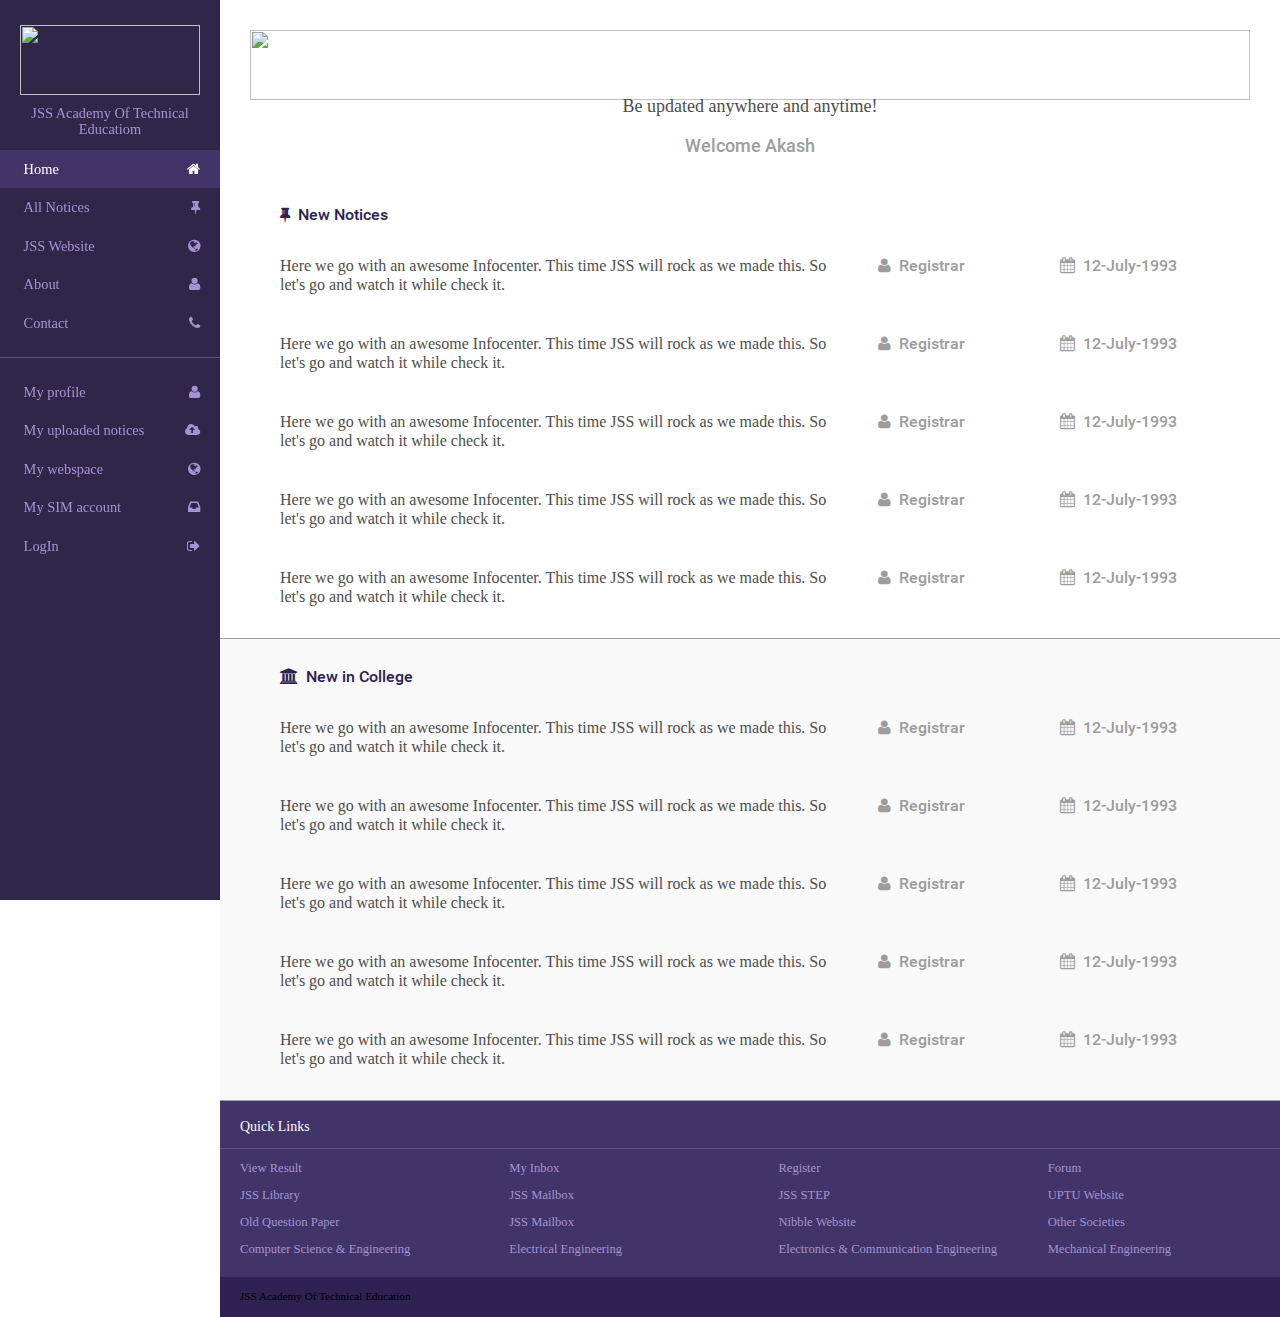
==== commit b35b9b07: "added My Uploaded Notices page" ====
--- a/index.html
+++ b/index.html
@@ -95,6 +95,10 @@
 					</li>
 					<li>
 						<a href="notices.html">
+						<i class="fa fa-cloud-upload"></i> &nbsp;My uploaded notices</a>
+					</li>
+					<li>
+						<a href="notices.html">
 						<i class="fa fa-globe"></i> &nbsp;My webspace</a>
 					</li>
 					<li>
--- a/css/main.css
+++ b/css/main.css
@@ -902,6 +902,180 @@
 	padding: 10px 0px ;
 
 }
+.add{
+	display: inline-block;
+	width: 45px;
+	height: 45px;
+	background: #5d5473;
+	color: #fff;
+	border-radius: 50%;
+	text-align: center;
+	padding-top: 17px;
+	cursor: pointer;
+	transition:all 0.2s ease-in-out;
+	box-shadow: 0px 0px 0px #9d9d9d;
+	margin-top: 0px;
+	margin-right: 10px;
+}
+.add:hover{
+	background: #403469;
+	box-shadow: 1px 1px 4px #9d9d9d;
+	color: #e6c115;
+}
+.tag input{
+	display: inline-block;
+}
+#tag-input li{
+	display: inline-block;
+	margin-right: 10px;
+	background: #2D2251;
+	color: #fff;
+	padding: 12px 15px;
+	border-radius:  20px;
+	margin-top: 10px;
+	font-size: 0.9em;
+	font-family: 'Roboto'
+}
+#tag-input li i{
+	color: #e6c115;
+	cursor: pointer;
+	transition:all 0.2s ease-in-out;
+}
+#tag-input li i:hover{
+	color: #fff;
+}
+.create-warn-msg{
+	color: #e6c115;
+	font-family: 'Roboto Medium';
+	font-size: 1em;
+	margin-top: 10px;
+}
+.create-notice-button{
+	display: inline-block;
+	padding: 12px 20px;
+	background: #5d5473;
+	border-radius: 20px;
+	color: #fff;
+	margin-top: 20px;
+	cursor: pointer;
+	outline: none;
+	border: 0px;
+	transition:all 0.2s ease-in-out;
+}
+.create-notice-button:hover{
+	background: #403469;
+}
+
+/*notice msg================*/
+
+
+.notice-msg{
+	opacity: 0;
+	/*display: inline-block;*/
+	position: absolute;
+	z-index: 100;
+	background: #191232;
+	border-radius: 4px;
+	box-shadow: 0px 0px 2px #4d4d4d;
+	padding: 15px 20px;	
+	margin-right: auto;
+	margin-left: auto;
+	left: 0px;
+	right: 0px;
+	color: #fff;
+	width: 280px;
+	height: 45px;
+	text-align: center;
+	top: 0px;
+	font-size: 1em;
+
+	font-family: 'Roboto Light'
+}
+
+/*upload notices==================*/
+
+ul li.my-notice-list{
+
+	cursor: default;
+}
+ul li.my-notice-list i{
+	color: #7d7d7d;
+	cursor: pointer;
+	font-size: 1.1em;
+	transition:all 0.2s ease-in-out;
+}
+ul li.my-notice-list i:hover{
+	color:#2d2251;
+}
+ul li.my-notice-list  .my-notice-pad{
+	padding: 15px 0px 15px 0px;
+}
+ul li.my-notice-list .preview{
+	cursor: pointer;
+}
+.my-mobile{
+	display: none ;
+	}
+.my-prompt-container{
+	display: none;
+	width: 100%;
+	height: 100vh;
+	overflow-y:scroll;
+	background:rgba(255,255,255,0.8);
+	position: fixed;
+	z-index: 120;
+
+}
+.my-prompt{
+	display: block;
+	position: absolute;
+	padding:20px 20px;
+	background:#fff;
+	box-shadow: 0px 0px 4px #9d9d9d;
+	border-radius: 2px;
+	margin-right: auto;
+	margin-left: auto;
+	left: 0px;
+	right: 0px;
+		width: 350px;
+		margin-top: 150px;
+		text-align: center;
+}
+.my-prompt h2{
+	color: #4d4d4d;
+	font-size: 1.4em;
+}
+.my-prompt button{
+	display: inline;
+	padding: 10px 20px;
+	border-radius: 20px;
+	background-color: #000;
+	box-shadow: 0px;
+	float: left;
+	outline: none;
+	border:0px;
+	background:#403469;
+	margin: 10px 20px 0px 20px;
+	cursor: pointer;
+	color: #fff;
+	transition:all 0.2s ease-in-out;
+}
+
+.my-prompt button:hover{
+	background: #2d2251;
+}
+button.no-delete{
+	float: right;
+	color: #4d4d4d;
+	background:rgba(255,255,255,0);
+	border: 2px solid #9d9d9d;
+	
+}
+button.no-delete:hover{
+	color: #fff;
+	background: #403469;
+	border: 2px solid #403469;
+}
 @media(max-width: 950px){
 	.pad-list a{
 		padding:18px 30px 18px 30px
@@ -927,7 +1101,7 @@
 		display: inline-block;
 	}
 	.heading h1 {
-    font-size: 26px;
+    font-size: 21px;
     margin-top: 6px;
 	}
 	.left-nav{
@@ -1004,7 +1178,25 @@
 .profile-header{
 	height: 89px;
 }
-
+.my-icons{
+	text-align: right;
+}
+ul li.my-notice-list {
+		padding: 0px 20px 20px 20px;
+}
+ul li.my-notice-list  .my-notice-pad{
+	padding:20px 20px 0px 0px;
+}
+.my-mobile{
+	display: block !important;
+	}
+.my-mobile .pagination{
+		display: inline-block;
+		padding:0px;
+	}
+	.my-desktop{
+		display: none;
+	}
 }
 
 
@@ -1034,13 +1226,23 @@
 	i.mob-edit{
 	display: inline-block;
 }
+h3.create-head{
+	font-size: 22px;
+}
 
 }
 @media(max-width: 480px){
 	.jss-logo{
 		margin-top: -13px;
 	}
-}
-
-
-
+	.my-prompt{
+		width: 300px;
+
+	}
+	.my-prompt h2{
+		font-size: 1.2em;
+	}
+}
+
+
+
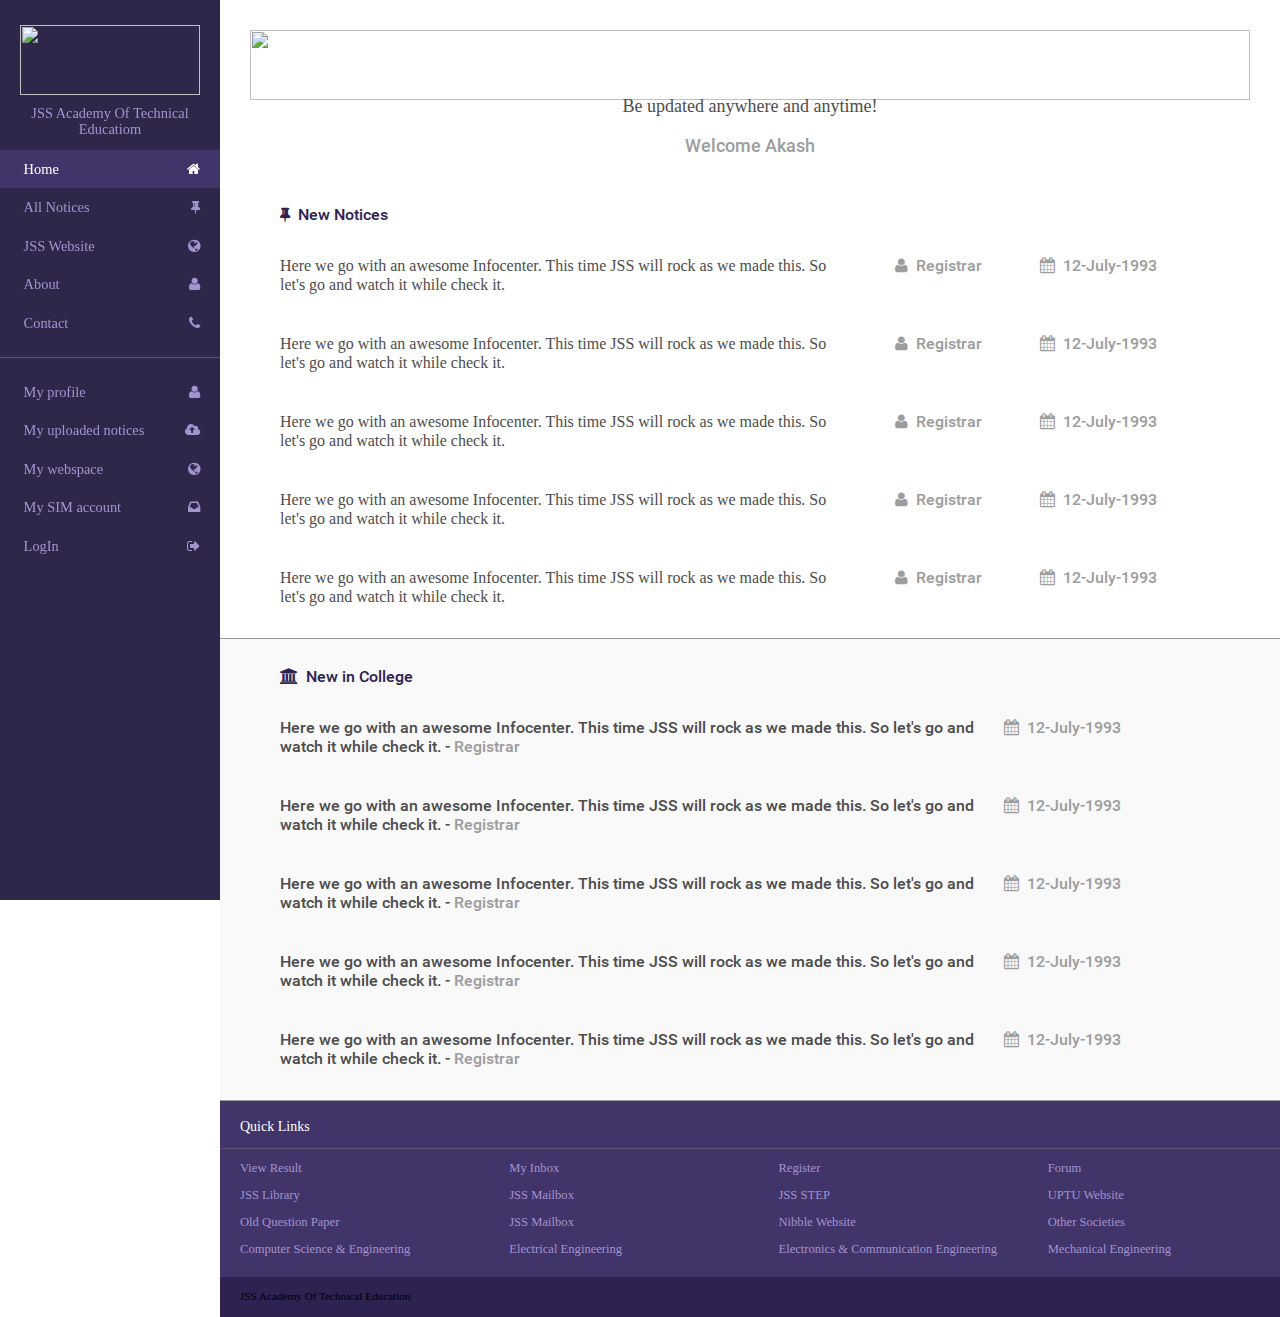
==== commit 416b2323: "changes done in index page regarding new notices" ====
--- a/index.html
+++ b/index.html
@@ -19,6 +19,46 @@
 </head>
 
 <body>
+
+
+	<!-- details==== -->
+
+	<div class="relevant-info">
+		<div class="info-header">
+
+			<h2>
+				Relevant
+			</h2>
+
+		</div>
+		<div class="head-info">
+			<h3>Title</h3>
+			ajshsssssssssssssssssssssssssssssssssssssssssssssssssssssssssssssssssssssssssssssssssssssssssssssssssssssssssssssssssssssssssssssssssssssssssssssssssssssssssssssssssssssssssssssssssssssssssssss
+		</div>
+		<div class="content-info">
+			<h3>Details</h3>
+			<p>Lorem ipsum dolor sit amet, consectetur adipiscing elit. Integer ornare nisi urna, sit amet posuere odio posuere a. Pellentesque sed purus finibus, sollicitudin libero quis, porttitor velit. Maecenas mollis convallis elementum. Aliquam dictum est felis, feugiat laoreet diam tincidunt ac. Curabitur lacus justo, dapibus luctus finibus ac, venenatis at libero. Suspendisse dignissim eget sem vitae dictum. Pellentesque lacinia urna ligula, sit amet porta nibh volutpat eget. Duis rutrum orci a eros maximus faucibus. Vivamus maximus magna sit amet iaculis rhoncus. Ut nec suscipit ex. Nunc tristique ex vel eros rhoncus, nec pharetra enim porttitor.
+				<br>
+				<br> Morbi varius, nisi et scelerisque congue, dolor orci egestas ligula, at imperdiet tortor tortor efficitur orci. Vestibulum ex elit, egestas ac orci sed, euismod aliquet elit. Aliquam varius magna non lacus aliquam sollicitudin. Donec ante sapien, luctus vel rutrum nec, pharetra eget metus. In imperdiet libero ligula. Vivamus dui massa, tempus et aliquam quis, commodo pellentesque turpis. Ut sed auctor quam, vel molestie nunc. Nullam pulvinar pulvinar libero, at dictum nunc placerat at. Praesent ac sollicitudin orci. Sed consequat nibh vitae fermentum bibendum. Duis rutrum eget arcu at vestibulum. Quisque porttitor, ex nec euismod malesuada, turpis mi sagittis mauris, eu interdum purus risus pretium diam. Pellentesque non efficitur leo, vitae egestas felis. Sed mattis sed libero ac condimentum. Pellentesque tortor ante, aliquet eget dui ut, euismod rhoncus lorem. Nulla sed purus eget diam ultricies mollis eu sit amet sem. Quisque mollis non dui vel aliquam. Donec pretium diam eu semper scelerisque. Nullam tellus velit, ultrices at eros a, aliquet ornare quam. Nam in pretium elit. Sed risus ante, lobortis in tortor ut, commodo interdum turpis. Praesent consequat dignissim ligula, vitae consectetur nisi pharetra quis. Nullam a dolor eleifend mauris facilisis suscipit sed a tellus. Quisque nec consectetur massa, nec aliquam nulla. Curabitur egestas convallis lacus ac dignissim. Morbi varius, nisi et scelerisque congue, dolor orci egestas ligula, at imperdiet tortor tortor efficitur orci. Vestibulum ex elit, egestas ac orci sed, euismod aliquet elit. Aliquam varius magna non lacus aliquam sollicitudin. Donec ante sapien, luctus vel rutrum nec, pharetra eget metus. In imperdiet libero ligula. Vivamus dui massa, tempus et aliquam quis, commodo pellentesque turpis. Ut sed auctor quam, vel molestie nunc. Nullam pulvinar pulvinar libero, at dictum nunc placerat at. Praesent ac sollicitudin orci. Sed consequat nibh vitae fermentum bibendum. Duis rutrum eget arcu at vestibulum. Quisque porttitor, ex nec euismod malesuada, turpis mi sagittis mauris, eu interdum purus risus pretium diam. Pellentesque non efficitur leo, vitae egestas felis. Sed mattis sed libero ac condimentum. Pellentesque tortor ante, aliquet eget dui ut, euismod rhoncus lorem. Nulla sed purus eget diam ultricies mollis eu sit amet sem. Quisque mollis non dui vel aliquam. Donec pretium diam eu semper scelerisque. Nullam tellus velit, ultrices at eros a, aliquet ornare quam. Nam in pretium elit. Sed risus ante, lobortis in tortor ut, commodo interdum turpis. Praesent consequat dignissim ligula, vitae consectetur nisi pharetra quis. Nullam a dolor eleifend mauris facilisis suscipit sed a tellus. Quisque nec consectetur massa, nec aliquam nulla. Curabitur egestas convallis lacus ac dignissim.Morbi varius, nisi et scelerisque congue, dolor orci egestas ligula, at imperdiet tortor tortor efficitur orci. Vestibulum ex elit, egestas ac orci sed, euismod aliquet elit. Aliquam varius magna non lacus aliquam sollicitudin. Donec ante sapien, luctus vel rutrum nec, pharetra eget metus. In imperdiet libero ligula. Vivamus dui massa, tempus et aliquam quis, commodo pellentesque turpis. Ut sed auctor quam, vel molestie nunc. Nullam pulvinar pulvinar libero, at dictum nunc placerat at. Praesent ac sollicitudin orci. Sed consequat nibh vitae fermentum bibendum. Duis rutrum eget arcu at vestibulum. Quisque porttitor, ex nec euismod malesuada, turpis mi sagittis mauris, eu interdum purus risus pretium diam. Pellentesque non efficitur leo, vitae egestas felis. Sed mattis sed libero ac condimentum. Pellentesque tortor ante, aliquet eget dui ut, euismod rhoncus lorem. Nulla sed purus eget diam ultricies mollis eu sit amet sem. Quisque mollis non dui vel aliquam. Donec pretium diam eu semper scelerisque. Nullam tellus velit, ultrices at eros a, aliquet ornare quam. Nam in pretium elit. Sed risus ante, lobortis in tortor ut, commodo interdum turpis. Praesent consequat dignissim ligula, vitae consectetur nisi pharetra quis. Nullam a dolor eleifend mauris facilisis suscipit sed a tellus. Quisque nec consectetur massa, nec aliquam nulla. Curabitur egestas convallis lacus ac dignissim.Morbi varius, nisi et scelerisque congue, dolor orci egestas ligula, at imperdiet tortor tortor efficitur orci. Vestibulum ex elit, egestas ac orci sed, euismod aliquet elit. Aliquam varius magna non lacus aliquam sollicitudin. Donec ante sapien, luctus vel rutrum nec, pharetra eget metus. In imperdiet libero ligula. Vivamus dui massa, tempus et aliquam quis, commodo pellentesque turpis. Ut sed auctor quam, vel molestie nunc. Nullam pulvinar pulvinar libero, at dictum nunc placerat at. Praesent ac sollicitudin orci. Sed consequat nibh vitae fermentum bibendum. Duis rutrum eget arcu at vestibulum. Quisque porttitor, ex nec euismod malesuada, turpis mi sagittis mauris, eu interdum purus risus pretium diam. Pellentesque non efficitur leo, vitae egestas felis. Sed mattis sed libero ac condimentum. Pellentesque tortor ante, aliquet eget dui ut, euismod rhoncus lorem. Nulla sed purus eget diam ultricies mollis eu sit amet sem. Quisque mollis non dui vel aliquam. Donec pretium diam eu semper scelerisque. Nullam tellus velit, ultrices at eros a, aliquet ornare quam. Nam in pretium elit. Sed risus ante, lobortis in tortor ut, commodo interdum turpis. Praesent consequat dignissim ligula, vitae consectetur nisi pharetra quis. Nullam a dolor eleifend mauris facilisis suscipit sed a tellus. Quisque nec consectetur massa, nec aliquam nulla. Curabitur egestas convallis lacus ac dignissim. Donec at orci et tortor sodales efficitur. In lobortis lacus non mauris accumsan cong</p>
+		</div>
+		<div class="head-info download">
+			<a href="#" download><h3>Download Attachment</h3>&nbsp;
+			<i class="fa fa-download"></i></a>
+		</div>
+		<div class="date-author-info">
+			Posted By Akash Jain on 03-March-2016
+		</div>
+
+		<div class="cross">
+			<i class="fa fa-times"></i>
+
+		</div>
+
+	</div>
+
+
+
+
 	<div class="overlay-dark">
 		<div class="cross-mobile"><i class="fa fa-times"></i></div>
 	</div>
@@ -137,83 +177,80 @@
 			<div class="new-notices-list">
 				<ul>
 					<li class="pad-list">
-						<a href="">
+						<a >
 						<div class="col col-7">
 							Here we go with an awesome Infocenter. This time JSS will rock as we made this. So let's go and watch it while check it.
 						</div>
 						<div class="date-index col col-5">
 							<div class="row">
-								<div class="auth-index col sm-col-5">
+								<div class="auth-index col sm-col-6">
 									<i class="fa fa-user"></i> &nbsp;Registrar
 								</div>
-								<div class="date-index col sm-col-7">
-									<i class="fa fa-calendar"></i> &nbsp;12-July-1993
-								</div>
-							</div>
-						</div>
-					</a>
-					</li><li class="pad-list">
+								<div class="date-index col sm-col-6">
+									<i class="fa fa-calendar"></i> &nbsp;12-July-1993
+								</div>
+							</div>
+						</div>
+					</a>
+					</li<li class="pad-list">
 						<a href="">
 						<div class="col col-7">
 							Here we go with an awesome Infocenter. This time JSS will rock as we made this. So let's go and watch it while check it.
 						</div>
 						<div class="date-index col col-5">
 							<div class="row">
-								<div class="auth-index col sm-col-5">
+								<div class="auth-index col sm-col-6">
 									<i class="fa fa-user"></i> &nbsp;Registrar
 								</div>
-								<div class="date-index col sm-col-7">
-									<i class="fa fa-calendar"></i> &nbsp;12-July-1993
-								</div>
-							</div>
-						</div>
-					</a>
-					</li>
-					<li class="pad-list">
+								<div class="date-index col sm-col-6">
+									<i class="fa fa-calendar"></i> &nbsp;12-July-1993
+								</div>
+							</div>
+						</div>
+					</a>
+					</li><li class="pad-list">
 						<a href="">
 						<div class="col col-7">
 							Here we go with an awesome Infocenter. This time JSS will rock as we made this. So let's go and watch it while check it.
 						</div>
 						<div class="date-index col col-5">
 							<div class="row">
-								<div class="auth-index col sm-col-5">
+								<div class="auth-index col sm-col-6">
 									<i class="fa fa-user"></i> &nbsp;Registrar
 								</div>
-								<div class="date-index col sm-col-7">
-									<i class="fa fa-calendar"></i> &nbsp;12-July-1993
-								</div>
-							</div>
-						</div>
-					</a>
-					</li>
-					<li class="pad-list">
+								<div class="date-index col sm-col-6">
+									<i class="fa fa-calendar"></i> &nbsp;12-July-1993
+								</div>
+							</div>
+						</div>
+					</a>
+					</li><li class="pad-list">
 						<a href="">
 						<div class="col col-7">
 							Here we go with an awesome Infocenter. This time JSS will rock as we made this. So let's go and watch it while check it.
 						</div>
 						<div class="date-index col col-5">
 							<div class="row">
-								<div class="auth-index col sm-col-5">
+								<div class="auth-index col sm-col-6">
 									<i class="fa fa-user"></i> &nbsp;Registrar
 								</div>
-								<div class="date-index col sm-col-7">
-									<i class="fa fa-calendar"></i> &nbsp;12-July-1993
-								</div>
-							</div>
-						</div>
-					</a>
-					</li>
-					<li class="pad-list">
+								<div class="date-index col sm-col-6">
+									<i class="fa fa-calendar"></i> &nbsp;12-July-1993
+								</div>
+							</div>
+						</div>
+					</a>
+					</li><li class="pad-list">
 						<a href="">
 						<div class="col col-7">
 							Here we go with an awesome Infocenter. This time JSS will rock as we made this. So let's go and watch it while check it.
 						</div>
 						<div class="date-index col col-5">
 							<div class="row">
-								<div class="auth-index col sm-col-5">
+								<div class="auth-index col sm-col-6">
 									<i class="fa fa-user"></i> &nbsp;Registrar
 								</div>
-								<div class="date-index col sm-col-7">
+								<div class="date-index col sm-col-6">
 									<i class="fa fa-calendar"></i> &nbsp;12-July-1993
 								</div>
 							</div>
@@ -233,15 +270,27 @@
 				<ul>
 					<li class="pad-list">
 						<a href="">
-						<div class="col col-7">
-							Here we go with an awesome Infocenter. This time JSS will rock as we made this. So let's go and watch it while check it.
-						</div>
-						<div class="date-index col col-5">
-							<div class="row">
-								<div class="auth-index col sm-col-5">
-									<i class="fa fa-user"></i> &nbsp;Registrar
-								</div>
-								<div class="date-index col sm-col-7">
+						<div class="bold-light col col-9">
+							Here we go with an awesome Infocenter. This time JSS will rock as we made this. So let's go and watch it while check it. - <span class="index-author">Registrar</span>
+						</div>
+						<div class="date-index col col-3">
+							<div class="row">
+								
+								<div class="date-index col sm-col-12">
+									<i class="fa fa-calendar"></i> &nbsp;12-July-1993
+								</div>
+							</div>
+						</div>
+					</a>
+					</li><li class="pad-list">
+						<a href="">
+						<div class="bold-light col col-9">
+							Here we go with an awesome Infocenter. This time JSS will rock as we made this. So let's go and watch it while check it. - <span class="index-author">Registrar</span>
+						</div>
+						<div class="date-index col col-3">
+							<div class="row">
+								
+								<div class="date-index col sm-col-12">
 									<i class="fa fa-calendar"></i> &nbsp;12-July-1993
 								</div>
 							</div>
@@ -250,15 +299,13 @@
 					</li>
 					<li class="pad-list">
 						<a href="">
-						<div class="col col-7">
-							Here we go with an awesome Infocenter. This time JSS will rock as we made this. So let's go and watch it while check it.
-						</div>
-						<div class="date-index col col-5">
-							<div class="row">
-								<div class="auth-index col sm-col-5">
-									<i class="fa fa-user"></i> &nbsp;Registrar
-								</div>
-								<div class="date-index col sm-col-7">
+						<div class="bold-light col col-9">
+							Here we go with an awesome Infocenter. This time JSS will rock as we made this. So let's go and watch it while check it. - <span class="index-author">Registrar</span>
+						</div>
+						<div class="date-index col col-3">
+							<div class="row">
+								
+								<div class="date-index col sm-col-12">
 									<i class="fa fa-calendar"></i> &nbsp;12-July-1993
 								</div>
 							</div>
@@ -267,15 +314,13 @@
 					</li>
 					<li class="pad-list">
 						<a href="">
-						<div class="col col-7">
-							Here we go with an awesome Infocenter. This time JSS will rock as we made this. So let's go and watch it while check it.
-						</div>
-						<div class="date-index col col-5">
-							<div class="row">
-								<div class="auth-index col sm-col-5">
-									<i class="fa fa-user"></i> &nbsp;Registrar
-								</div>
-								<div class="date-index col sm-col-7">
+						<div class="bold-light col col-9">
+							Here we go with an awesome Infocenter. This time JSS will rock as we made this. So let's go and watch it while check it. - <span class="index-author">Registrar</span>
+						</div>
+						<div class="date-index col col-3">
+							<div class="row">
+								
+								<div class="date-index col sm-col-12">
 									<i class="fa fa-calendar"></i> &nbsp;12-July-1993
 								</div>
 							</div>
@@ -284,32 +329,13 @@
 					</li>
 					<li class="pad-list">
 						<a href="">
-						<div class="col col-7">
-							Here we go with an awesome Infocenter. This time JSS will rock as we made this. So let's go and watch it while check it.
-						</div>
-						<div class="date-index col col-5">
-							<div class="row">
-								<div class="auth-index col sm-col-5">
-									<i class="fa fa-user"></i> &nbsp;Registrar
-								</div>
-								<div class="date-index col sm-col-7">
-									<i class="fa fa-calendar"></i> &nbsp;12-July-1993
-								</div>
-							</div>
-						</div>
-					</a>
-					</li>
-					<li class="pad-list">
-						<a href="">
-						<div class="col col-7">
-							Here we go with an awesome Infocenter. This time JSS will rock as we made this. So let's go and watch it while check it.
-						</div>
-						<div class="date-index col col-5">
-							<div class="row">
-								<div class="auth-index col sm-col-5">
-									<i class="fa fa-user"></i> &nbsp;Registrar
-								</div>
-								<div class="date-index col sm-col-7">
+						<div class="bold-light col col-9">
+							Here we go with an awesome Infocenter. This time JSS will rock as we made this. So let's go and watch it while check it. - <span class="index-author">Registrar</span>
+						</div>
+						<div class="date-index col col-3">
+							<div class="row">
+								
+								<div class="date-index col sm-col-12">
 									<i class="fa fa-calendar"></i> &nbsp;12-July-1993
 								</div>
 							</div>
@@ -397,6 +423,8 @@
 
 
 
+	
+
 
 
 
--- a/css/main.css
+++ b/css/main.css
@@ -677,12 +677,19 @@
 	transition:all 0.2s ease-in-out;
 
 }
+.bold-light{
+	color: #4d4d4d;
+	font-family: 'Roboto Medium'
+}
+.index-author{
+	color: #9d9d9d;
+}
 .pad-list a:hover{
 	background: #ddd;
 	
 }
 .date-index{
-	text-align: center;
+	text-align: left;
 	color: #9d9d9d;
 	font-family: 'Roboto Medium';
 	transition:all 0.2s ease-in-out;
@@ -972,7 +979,7 @@
 .notice-msg{
 	opacity: 0;
 	/*display: inline-block;*/
-	position: absolute;
+	position: fixed;
 	z-index: 100;
 	background: #191232;
 	border-radius: 4px;
@@ -1145,7 +1152,7 @@
 	display: none;
 }
 .date-index{
-	text-align: right;
+	text-align: left;
 }
 .auth-index{
 	text-align: left;
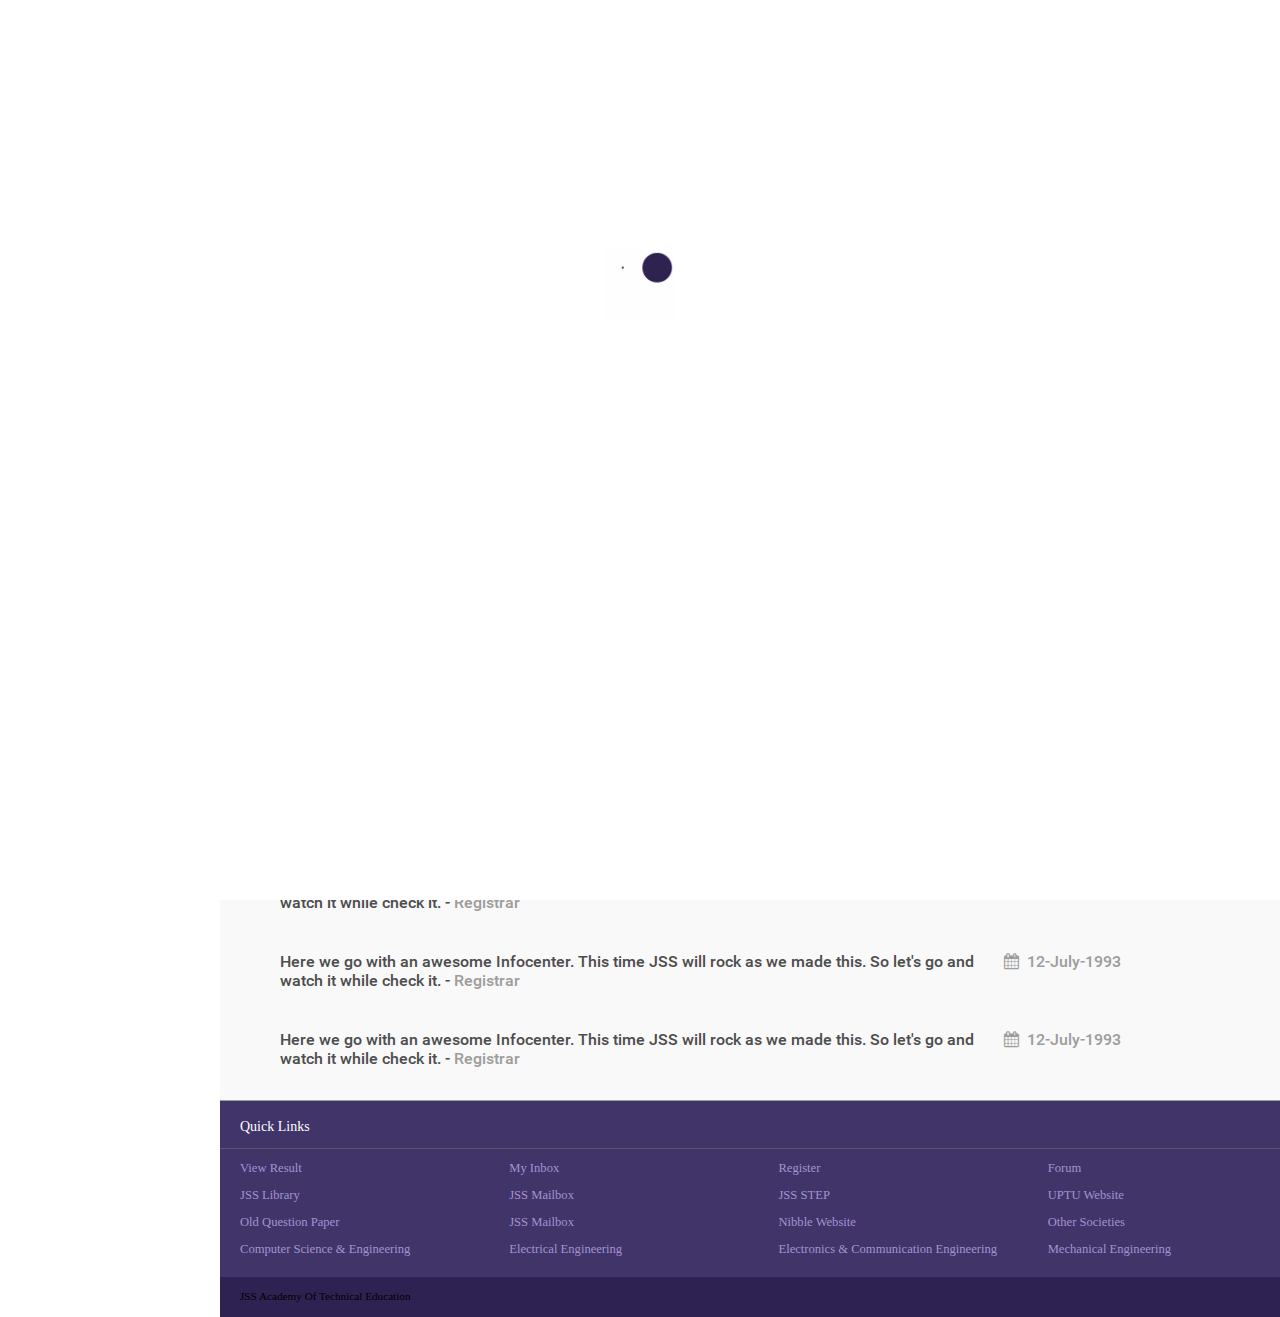
==== commit d4fcbc08: "addedchange password page and loader to screens" ====
--- a/index.html
+++ b/index.html
@@ -19,6 +19,13 @@
 </head>
 
 <body>
+
+	<div class="loader-container">
+		<div class="loader">
+			<img src="images/connect.gif">
+		</div>
+		
+	</div>
 
 
 	<!-- details==== -->
@@ -192,8 +199,9 @@
 							</div>
 						</div>
 					</a>
-					</li<li class="pad-list">
-						<a href="">
+					</li>
+					<li class="pad-list">
+						<a >
 						<div class="col col-7">
 							Here we go with an awesome Infocenter. This time JSS will rock as we made this. So let's go and watch it while check it.
 						</div>
@@ -208,8 +216,9 @@
 							</div>
 						</div>
 					</a>
-					</li><li class="pad-list">
-						<a href="">
+					</li>
+					<li class="pad-list">
+						<a >
 						<div class="col col-7">
 							Here we go with an awesome Infocenter. This time JSS will rock as we made this. So let's go and watch it while check it.
 						</div>
@@ -224,8 +233,9 @@
 							</div>
 						</div>
 					</a>
-					</li><li class="pad-list">
-						<a href="">
+					</li>
+					<li class="pad-list">
+						<a >
 						<div class="col col-7">
 							Here we go with an awesome Infocenter. This time JSS will rock as we made this. So let's go and watch it while check it.
 						</div>
@@ -240,8 +250,9 @@
 							</div>
 						</div>
 					</a>
-					</li><li class="pad-list">
-						<a href="">
+					</li>
+					<li class="pad-list">
+						<a >
 						<div class="col col-7">
 							Here we go with an awesome Infocenter. This time JSS will rock as we made this. So let's go and watch it while check it.
 						</div>
@@ -269,7 +280,7 @@
 			<div class="new-notices-list">
 				<ul>
 					<li class="pad-list">
-						<a href="">
+						<a >
 						<div class="bold-light col col-9">
 							Here we go with an awesome Infocenter. This time JSS will rock as we made this. So let's go and watch it while check it. - <span class="index-author">Registrar</span>
 						</div>
@@ -283,7 +294,7 @@
 						</div>
 					</a>
 					</li><li class="pad-list">
-						<a href="">
+						<a >
 						<div class="bold-light col col-9">
 							Here we go with an awesome Infocenter. This time JSS will rock as we made this. So let's go and watch it while check it. - <span class="index-author">Registrar</span>
 						</div>
@@ -298,7 +309,7 @@
 					</a>
 					</li>
 					<li class="pad-list">
-						<a href="">
+						<a >
 						<div class="bold-light col col-9">
 							Here we go with an awesome Infocenter. This time JSS will rock as we made this. So let's go and watch it while check it. - <span class="index-author">Registrar</span>
 						</div>
@@ -313,7 +324,7 @@
 					</a>
 					</li>
 					<li class="pad-list">
-						<a href="">
+						<a >
 						<div class="bold-light col col-9">
 							Here we go with an awesome Infocenter. This time JSS will rock as we made this. So let's go and watch it while check it. - <span class="index-author">Registrar</span>
 						</div>
@@ -328,7 +339,7 @@
 					</a>
 					</li>
 					<li class="pad-list">
-						<a href="">
+						<a >
 						<div class="bold-light col col-9">
 							Here we go with an awesome Infocenter. This time JSS will rock as we made this. So let's go and watch it while check it. - <span class="index-author">Registrar</span>
 						</div>
--- a/css/main.css
+++ b/css/main.css
@@ -1083,6 +1083,125 @@
 	background: #403469;
 	border: 2px solid #403469;
 }
+.about-container{
+	padding: 0px 70px 20px 70px;
+	color: #4d4d4d;
+	font-family: 'Roboto';
+	line-height: 19px;
+}
+/*contact us====================*/
+
+.contact-container{
+	text-align: center;
+}
+.contact-container h3{
+	font-size: 1em;
+}
+.contact-container form{
+	width: 500px;
+	padding-top: 40px;
+	text-align: center;
+	margin-right: auto;
+	margin-left: auto;
+	margin-bottom: 40px;
+}
+.contact-container form textarea{
+	height: 100px;
+}
+.contact-container form input{
+	margin-top: 0px;
+	color: #252525;
+}
+.reset-contact,.submit-contact{
+	display: inline;
+	padding: 10px 17px;
+	background: #403469;
+	border-radius: 20px;
+	outline: 0;
+	box-shadow: 0px;
+	border: 0px;
+	cursor: pointer;
+	transition:all 0.2s ease-in-out;
+	color: #fff;
+	float: right;
+	margin-top: 10px;
+}
+.change-password form{
+	margin-top: -20px;
+}
+ .submit-contact:hover{
+	background: #2d2251;
+}
+.change-warning{
+	margin-top: 20px;
+	text-align: left;
+}
+.change-warning i{
+	color: #e6c115;
+}
+.reset-contact
+{float: left;
+	color: #4d4d4d;
+	padding: 8px 15px;
+	background: transparent;
+	border: 2px solid #9d9d9d;
+}
+.reset-contact:hover{
+	color: #fff;
+	background: #403469;
+	border: 2px solid #403469;
+
+}
+/*loader==============*/
+
+.loader-container{
+	z-index: 200;
+	position: fixed;
+	width: 100vw;
+	height: 100vh;
+	background: #fff;
+
+}
+.loader{
+	display: inline-block;
+	position: absolute;
+	margin-right: auto;
+	margin-left: auto;
+	left: 0px;
+	right: 0px;
+	/*border: 1px solid red;*/
+	width: 70px;
+	height: 70px;
+	margin-top: 250px;
+	animation-name:rotate-loader;
+	animation-duration:8s;
+	animation-iteration-count:infinite;
+	animation-direction:linear;
+	animation-timing-function: linear;
+}
+@keyframes rotate-loader{
+	from{
+		transform:rotate(0deg);
+	}
+	to{
+		transform:rotate(720deg);
+	}
+}
+.load-text{
+	position: absolute;
+	bottom: 40px;
+	margin-right: auto;
+	margin-left: auto;
+	left: 0px;
+	right: 0px;
+	text-align: center;
+	font-family: 'Roboto Medium';
+	color: #4d4d4d;
+
+}
+.loader img{
+	width: 100%;
+}
 @media(max-width: 950px){
 	.pad-list a{
 		padding:18px 30px 18px 30px
@@ -1204,6 +1323,14 @@
 	.my-desktop{
 		display: none;
 	}
+	.about-container{
+	padding: 20px;
+	
+}
+.loader{
+	
+	margin-top: 190px;
+}
 }
 
 
@@ -1236,7 +1363,9 @@
 h3.create-head{
 	font-size: 22px;
 }
-
+.contact-container form{
+	width: 300px;
+}
 }
 @media(max-width: 480px){
 	.jss-logo{
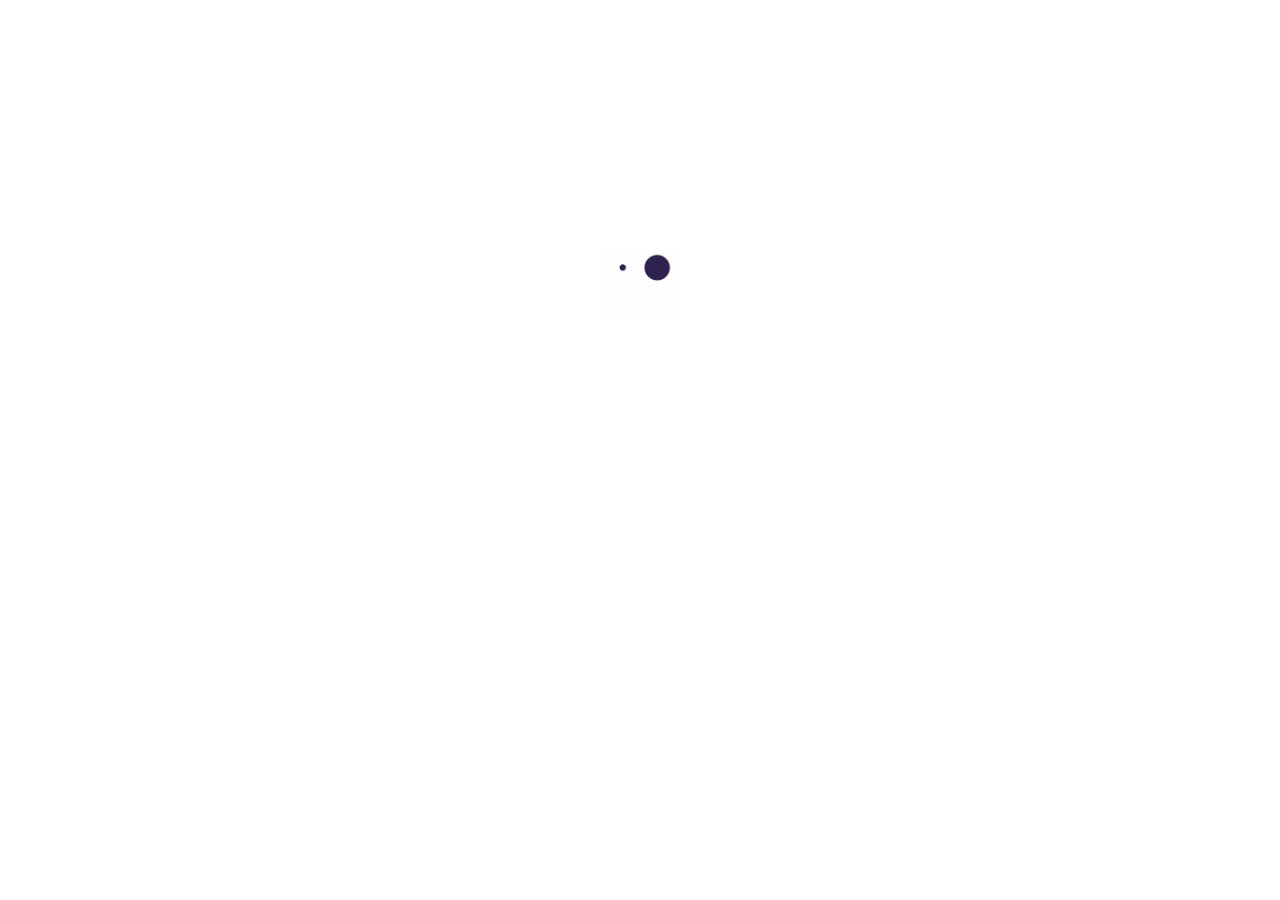
==== commit 186a8c14: "Update homepage UI" ====
--- a/index.html
+++ b/index.html
@@ -101,84 +101,71 @@
 </div>
  -->
 
-	<div class="left-nav left-index-bg">
-		<div class="index-overlay">
-		</div>
-		<div class="logo logo-index">
+	<div class="left-nav left-nav-home">
+        <div class="index-overlay" id="home-overlay">
+<!--        <div class="index-overlay">-->
+        </div>
+		<div class="logo logo-index" id="home-logo">
 			<img src="images/jss-logo.png">
 				<h3> JSS Academy Of Technical Educatiom</h3>
 		</div>
-
-		<div class="left-nav-inner left-nav-inner-index">
-			<ul>
-				<li class="active">
-					<a href="notices.html"><i class="fa fa-home"></i> &nbsp;Home</a>
-				</li>
-				<li>
-					<a href="notices.html"><i class="fa fa-thumb-tack"></i> &nbsp;All Notices</a>
-				</li>
-				<!-- <li>
-					<a class="search2"><i class="fa fa-search"></i> &nbsp;Search</a>
-				</li> -->
-				<li><a href="notices.html">
-					<i class="fa fa-globe"></i> &nbsp;JSS Website</a>
-				</li>
-					<li>
-						<a href="notices.html">
-						<i class="fa fa-user"></i> &nbsp;About</a>
-					</li>
-					<li>
-						<a href="notices.html">
-						<i class="fa fa-phone"></i> &nbsp;Contact</a>
-					</li>
-					
-
-					<div class="line">
-					</div>
-
-					<li>
-						<a href="notices.html">
-						<i class="fa fa-user"></i> &nbsp;My profile</a>
-					</li>
-					<li>
-						<a href="notices.html">
-						<i class="fa fa-cloud-upload"></i> &nbsp;My uploaded notices</a>
-					</li>
-					<li>
-						<a href="notices.html">
-						<i class="fa fa-globe"></i> &nbsp;My webspace</a>
-					</li>
-					<li>
-						<a href="notices.html">
-						<i class="fa fa-inbox"></i> &nbsp;My SIM account</a>
-					</li>
-					<li>
-						<a href="login.html">
-						<i class="fa fa-sign-out"></i> &nbsp;LogIn</a>
-					</li>
-					
-
-
-			</ul>
-		</div>
-
-	</div>
+        <div class="left-nav-inner left-nav-inner-index" id="home-menu">
+            <ul>
+                <li class="active">
+                    <a href="notices.html"><i class="fa fa-home"></i> &nbsp;Home</a>
+                </li>
+                <li>
+                    <a href="notices.html"><i class="fa fa-thumb-tack"></i> &nbsp;All Notices</a>
+                </li>
+                <li>
+                    <a href="notices.html"><i class="fa fa-thumb-tack"></i> &nbsp;All Notices</a>
+                </li>
+                <li>
+                    <a href="notices.html"><i class="fa fa-thumb-tack"></i> &nbsp;All Notices</a>
+                </li>
+
+
+            </ul>
+        </div>
 
 
 		
 
+	</div>
+
+
 <!-- right-page container============ -->
-	<div class="relevant-page index-page">
+<!--	<div class="relevant-page index-page">-->
+	<div class=" index-page">
+
+
+        <div class="navigation">
+            <div class="right-nav-container nav-container">
+                <ul>
+                    <li><a href="#">Home</a></li>
+                    <li><a href="#">All Notices</a></li>
+                    <li><a href="#">About</a></li>
+                    <li><a href="#">Contact</a></li>
+                    <li><a href="#">JSS Website</a></li>
+                    <li><a href="#">My Profile</a></li>
+                    <li><a href="#">Change Password</a></li>
+                    <li><a href="#">Logout</a></li>
+                 </ul>
+            </div>
+        </div>
 	
 		<div class="index-head">
 		<div class="index-logo">
 			<img src="images/logo-dark.png">
 		</div>
 		<h3 class="tag-line">Be updated anywhere and anytime!</h3>
-		<h3 class="index-welcome"><span class="index-bars"><i class="fa fa-bars"></i></span><a href="profile.html">Welcome Akash</a></h3>
-		</div>
+		<h3 class="index-welcome"><span class="index-bars"><i class="fa fa-bars"></i></span><a href="profile.html">Welcome Anonymous user</a></h3>
+		</div>
+		
+		<div class="container-wrapper">
 		
 		<div class="new-notices-container">
+		<img src="images/notice-icon.png">
 			<h2><i class="fa fa-thumb-tack"></i> &nbsp;New Notices</h2>
 
 			<div class="new-notices-list">
@@ -186,7 +173,7 @@
 					<li class="pad-list">
 						<a >
 						<div class="col col-7">
-							Here we go with an awesome Infocenter. This time JSS will rock as we made this. So let's go and watch it while check it.
+							Here we go with an awesome Infocenter. This time JSS will rock as we made this. 
 						</div>
 						<div class="date-index col col-5">
 							<div class="row">
@@ -203,7 +190,7 @@
 					<li class="pad-list">
 						<a >
 						<div class="col col-7">
-							Here we go with an awesome Infocenter. This time JSS will rock as we made this. So let's go and watch it while check it.
+							Here we go with an awesome Infocenter. This time JSS will rock as we made this. 
 						</div>
 						<div class="date-index col col-5">
 							<div class="row">
@@ -220,7 +207,7 @@
 					<li class="pad-list">
 						<a >
 						<div class="col col-7">
-							Here we go with an awesome Infocenter. This time JSS will rock as we made this. So let's go and watch it while check it.
+							Here we go with an awesome Infocenter. This time JSS will rock as we made this. 
 						</div>
 						<div class="date-index col col-5">
 							<div class="row">
@@ -237,7 +224,7 @@
 					<li class="pad-list">
 						<a >
 						<div class="col col-7">
-							Here we go with an awesome Infocenter. This time JSS will rock as we made this. So let's go and watch it while check it.
+							Here we go with an awesome Infocenter. This time JSS will rock as we made this. 
 						</div>
 						<div class="date-index col col-5">
 							<div class="row">
@@ -254,7 +241,7 @@
 					<li class="pad-list">
 						<a >
 						<div class="col col-7">
-							Here we go with an awesome Infocenter. This time JSS will rock as we made this. So let's go and watch it while check it.
+							Here we go with an awesome Infocenter. This time JSS will rock as we made this. 
 						</div>
 						<div class="date-index col col-5">
 							<div class="row">
@@ -275,6 +262,7 @@
 		</div>
 
 		<div class="new-notices-container new-college-container">
+            <img src="images/new-icon.png">
 			<h2><i class="fa fa-university"> &nbsp;</i>New in College</h2>
 
 			<div class="new-notices-list">
@@ -358,79 +346,107 @@
 			</div>
 
 		</div>
-
-		<footer>
-			<h4>Quick Links</h4>
-			<div class="footer-line"></div>
-			<div class="row">
-				<div class="footer-links">
-					<div class="col col-3">
-						<h4>View Result</h4>
-					</div>
-					<div class="col col-3">
-						<h4>My Inbox</h4>
-					</div>
-					<div class="col col-3">
-						<h4>Register</h4>
-					</div>
-					<div class="col col-3">
-						<h4>Forum</h4>
-					</div>
-				</div>
-			</div>
-			<div class="row">
-				<div class="footer-links">
-					<div class="col col-3">
-						<h4>JSS Library</h4>
-					</div>
-					<div class="col col-3">
-						<h4>JSS Mailbox</h4>
-					</div>
-					<div class="col col-3">
-						<h4>JSS STEP</h4>
-					</div>
-					<div class="col col-3">
-						<h4>UPTU Website</h4>
-					</div>
-				</div>
-			</div>
-			<div class="row">
-				<div class="footer-links">
-					<div class="col col-3">
-						<h4>Old Question Paper</h4>
-					</div>
-					<div class="col col-3">
-						<h4>JSS Mailbox</h4>
-					</div>
-					<div class="col col-3">
-						<h4>Nibble Website</h4>
-					</div>
-					<div class="col col-3">
-						<h4>Other Societies</h4>
-					</div>
-				</div>
-			</div>
-			<div class="row">
-				<div class="footer-links">
-					<div class="col col-3">
-						<h4>Computer Science & Engineering</h4>
-					</div>
-					<div class="col col-3">
-						<h4>Electrical Engineering</h4>
-					</div>
-					<div class="col col-3">
-						<h4>Electronics & Communication Engineering</h4>
-					</div>
-					<div class="col col-3">
-						<h4>Mechanical Engineering</h4>
-					</div>
-				</div>
-			</div>
-			<div class="sub-footer ">
-				<h4>JSS Academy Of Technical Education</h4>
-			</div>
-		</footer>
-	</div>
+		
+        </div>
+
+	</div>
+	
+
+    <footer>
+       <img src="images/footer.png">
+        <!--			<div class="footer-line"></div>-->
+        <div class="row">
+            <div class="footer-links">
+                <a href="#">View Result</a>
+                <a href="#">Register</a>
+                <a href="#">JSS Library</a>
+                <a href="#">JSS STEP</a>
+                <a href="#">UPTU website</a>
+                <a href="#">Old Question Paper</a>
+                <a href="#">Nibble Website</a>
+                <a href="#">Other Societies</a>
+<!--
+                <div class="col col-3">
+                    <h4>View Result</h4>
+                </div>
+                <div class="col col-3">
+                    <h4>Register</h4>
+                </div>
+                <div class="col col-3">
+                    <h4>JSS Library</h4>
+                </div>
+                <div class="col col-3">
+                    <h4>JSS STEP</h4>
+                </div>
+                <div class="col col-3">
+                    <h4>UPTU website</h4>
+                </div>
+                <div class="col col-3">
+                    <h4>Old Question Paper</h4>
+                </div>
+                <div class="col col-3">
+                    <h4>Nibble Website</h4>
+                </div>
+                <div class="col col-3">
+                    <h4>Other Societies</h4>
+                </div>
+-->
+            </div>
+        </div>
+        <!--
+<div class="row">
+<div class="footer-links">
+<div class="col col-3">
+<h4>JSS Library</h4>
+</div>
+<div class="col col-3">
+<h4>JSS Mailbox</h4>
+</div>
+<div class="col col-3">
+<h4>JSS STEP</h4>
+</div>
+<div class="col col-3">
+<h4>UPTU Website</h4>
+</div>
+</div>
+</div>
+<div class="row">
+<div class="footer-links">
+<div class="col col-3">
+<h4>Old Question Paper</h4>
+</div>
+<div class="col col-3">
+<h4>JSS Mailbox</h4>
+</div>
+<div class="col col-3">
+<h4>Nibble Website</h4>
+</div>
+<div class="col col-3">
+<h4>Other Societies</h4>
+</div>
+</div>
+</div>
+<div class="row">
+<div class="footer-links">
+<div class="col col-3">
+<h4>Computer Science & Engineering</h4>
+</div>
+<div class="col col-3">
+<h4>Electrical Engineering</h4>
+</div>
+<div class="col col-3">
+<h4>Electronics & Communication Engineering</h4>
+</div>
+<div class="col col-3">
+<h4>Mechanical Engineering</h4>
+</div>
+</div>
+</div>
+-->
+        <div class="sub-footer ">
+            <h4>&copy; Nibble Computer Society</h4>
+        </div>
+    </footer>
 
 
 
--- a/css/main.css
+++ b/css/main.css
@@ -4,7 +4,7 @@
 
 }
 .left-nav-inner ul li .active{
-	background: #403469;
+	background: #00acc1;
 	color: #fff;
 }
 
@@ -33,7 +33,8 @@
 	z-index: 1;
 }
 .left-nav-inner{
-	display: inline-block;
+/*	display: inline-block;*/
+	display: none;
 	position: absolute;
 	top:115;
 	width: 100%;
@@ -69,7 +70,7 @@
 
 
 /*.left-nav-inner ul li:active{
-	background: #403469;
+	background: #00acc1;
 	color: #fff;
 }*/
 
@@ -131,7 +132,7 @@
 	padding: 12px 20px 5px 20px;
 }
 .left-nav-inner ul  .active{
-	background: #403469;
+	background: #00acc1;
 	color: #fff;
 }
 .left-nav-inner ul li .number{
@@ -141,6 +142,10 @@
 .left-nav-inner ul li .active_number{
 	
 	color:#e6c115;
+}
+
+.left-nav-home{
+    background: transparent !important;
 }
 .heading{
 	font-family: 'Roboto Medium';
@@ -354,10 +359,10 @@
 	color:rgb(255, 178, 15) !important;
 }
 footer{
-	background-color: #403469;
+	background-color: #00acc1;
 	width: 100%;
 	/*padding: 20px;*/
-	padding: 20px 0px 0px 0px;	
+/*	padding: 20px 0px 0px 0px;	*/
 	/*height: 200px;*/
 	color:#fff;
 }
@@ -370,7 +375,7 @@
 
 }
 .footer-links{
-		color:#908a9f;
+		color:white;
 	font-size: 0.9em;
 	font-family: 'Roboto' ;
 	padding: 12px 0px;
@@ -390,16 +395,20 @@
 .footer-links h4:hover{
 	color: #fff;
 }
+
+
+
 footer h4{
 	padding-left: 20px;
 }
 .sub-footer{
 	width: 100%;
 	padding: 15px 35px 15px 0px; 
+    text-align: center;
 	color: #000;
-	background-color: #2d2251;
-	margin-top: 20px;
-	font-size: 0.8em;
+	background-color: white;
+/*	margin-top: 20px;*/
+	font-size: 1em;
 
 }
 .relevant-info {
@@ -623,7 +632,8 @@
 	position: absolute;
 	width: 100%;
 	height: 100%;
-	background: #180f36;
+/*	background: #180f36;*/
+    background: #2a919e;
 	opacity: 0.9;
 }
 .index-header{
@@ -673,7 +683,7 @@
 .pad-list a{
 	color: #4d4d4d;
 	width: 100%;
-	padding: 18px 50px 18px 60px;
+	padding: 1% 4%;
 	transition:all 0.2s ease-in-out;
 
 }
@@ -698,7 +708,7 @@
 	color: #4d4d4d;
 }
 .new-college-container{
-	background: #f9f9f9;
+/*	background: #f9f9f9;*/
 }
 .head-links-2{
 	text-align: right;
@@ -718,7 +728,8 @@
 	font-size: 0.9em;
 	color: #fff;
 	padding-top: 10px;
-	color: #A493D1;
+/*	color: #A493D1;*/
+	color: #222;
 }
 .logo-index img{
 	height: 100%;
@@ -729,7 +740,7 @@
 	/*padding-left: 250px;*/
 }
 .index-head{
-	text-align: center;
+/*	text-align: center;*/
 
 	padding: 30px 30px 20px 30px;
 	
@@ -925,7 +936,7 @@
 	margin-right: 10px;
 }
 .add:hover{
-	background: #403469;
+	background: #00acc1;
 	box-shadow: 1px 1px 4px #9d9d9d;
 	color: #e6c115;
 }
@@ -970,7 +981,7 @@
 	transition:all 0.2s ease-in-out;
 }
 .create-notice-button:hover{
-	background: #403469;
+	background: #00acc1;
 }
 
 /*notice msg================*/
@@ -1061,7 +1072,7 @@
 	float: left;
 	outline: none;
 	border:0px;
-	background:#403469;
+	background:#00acc1;
 	margin: 10px 20px 0px 20px;
 	cursor: pointer;
 	color: #fff;
@@ -1080,8 +1091,8 @@
 }
 button.no-delete:hover{
 	color: #fff;
-	background: #403469;
-	border: 2px solid #403469;
+	background: #00acc1;
+	border: 2px solid #00acc1;
 }
 .about-container{
 	padding: 0px 70px 20px 70px;
@@ -1115,7 +1126,7 @@
 .reset-contact,.submit-contact{
 	display: inline;
 	padding: 10px 17px;
-	background: #403469;
+	background: #00acc1;
 	border-radius: 20px;
 	outline: 0;
 	box-shadow: 0px;
@@ -1148,8 +1159,25 @@
 }
 .reset-contact:hover{
 	color: #fff;
-	background: #403469;
-	border: 2px solid #403469;
+	background: #00acc1;
+	border: 2px solid #00acc1;
+
+}
+
+/*coming soon========*/
+
+.coming-soon{
+	text-align: center;
+	margin-top: 40px;
+	margin-bottom: 40px;
+}
+.coming-soon h2{
+	color: #252525;
+	font-family: 'Roboto Medium'
+}
+.coming-soon h3{
+	color: #4d4d4d;
+	margin-top: 5px;
 
 }
 /*loader==============*/
@@ -1204,7 +1232,7 @@
 }
 @media(max-width: 950px){
 	.pad-list a{
-		padding:18px 30px 18px 30px
+		padding:3% 3%;
 	}
 	.new-notices-container h2{
 	padding-left: 30px;
@@ -1212,6 +1240,11 @@
 
 }
 
+
+.footer-links{
+    display: flex;
+    justify-content: space-around;
+}
 
 @media(max-width: 780px){
 	.index-welcome span{
@@ -1236,8 +1269,9 @@
 	width: 220px;
 	height: 100vh;
 	background: #2d2251;
+
+    }
 	
-}
 .relevant-page{
 	padding-left: 0px;
 }
@@ -1382,3 +1416,131 @@
 
 
 
+.container-wrapper{
+    display: flex;
+    padding: 0 3%;
+}
+
+
+.new-notices-container{
+    margin: 2%;
+    border: 1px solid #00acc1;
+    flex: 1;
+    position: relative;
+}
+
+
+.new-notices-container img{
+    position: absolute;
+    top: -8%;
+    right:-5%;
+}
+
+.new-notices-list{
+    font-size: 14px;
+    margin: 0 !important;
+}
+
+footer img{
+width: 100%;    
+}
+
+
+/*...................navigation starts...............*/
+
+.navigation{
+    display: flex;
+}
+
+.right-nav-container{
+    flex: 1;
+    position: fixed;
+    right: 0;
+    top: 1%;
+}
+
+.right-nav-container ul{
+    justify-content: flex-end;
+}
+
+.left-nav-container{
+    flex: 1;
+}
+.nav-container ul{
+    display: flex;
+    background: #fff;
+    margin:0;
+}
+
+.nav-container li{
+    flex-shrink: 0;
+    list-style: none;
+}
+
+.nav-container a{
+    font-size: 14px;
+    letter-spacing: .5px;
+    padding:  .8em;
+    color: #393939;
+    display: flex;
+    justify-content: center;
+    transition: .2s ease;
+}
+
+.nav-container a:hover{
+    color: black;
+    transition: .2s ease;
+}
+
+
+
+@media(max-width: 780px){
+    .left-nav-inner {
+        display: inline-block;
+    }
+
+    .navigation{
+        display: none;
+    }
+
+    .container-wrapper{
+        display: block;
+    }
+
+    .index-logo{
+       text-align: center;
+    }
+    .index-head .tag-line{
+        text-align: center;
+
+    }
+    .container-wrapper{
+        padding: 3% 0;
+    }
+    .footer-links > a{
+        margin-top: 2%;
+        
+    }
+    .footer-links{
+        flex-direction: column;
+        flex-wrap: wrap;
+        align-items: center;
+    }
+}
+
+@media(min-width:780px){
+    #home-overlay{
+        display: none;
+    }
+    #home-logo{
+        position: absolute !important;
+    }
+
+    .index-logo{
+        margin-left: 220px;
+    }
+    .index-head .tag-line{
+        margin-left: 220px;
+
+    }
+}
